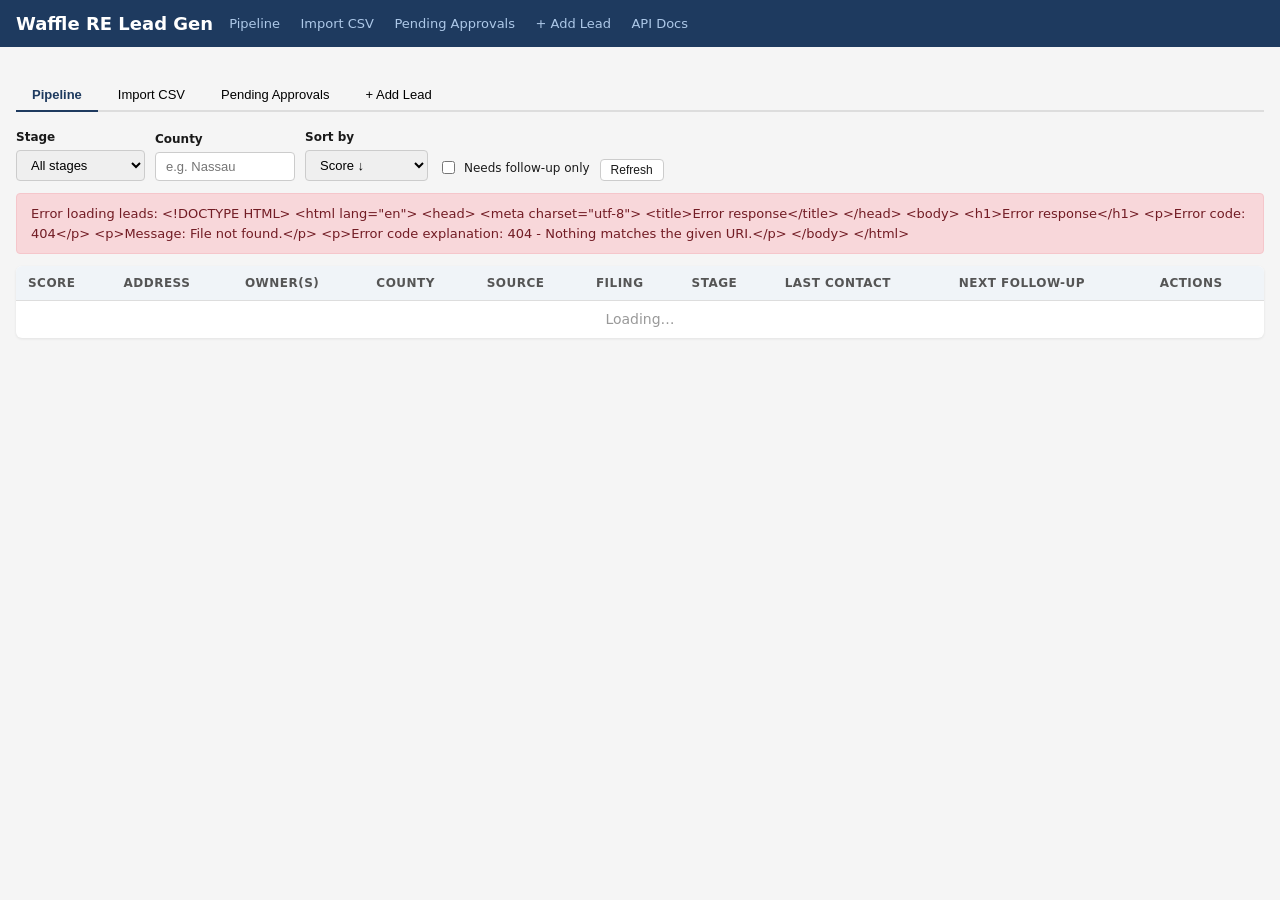
==== templates/index.html @ 7177a094 "Step 1: SQLite schema, FastAPI skeleton, and CRUD - models.py: Lead + OutreachLog tables with all sp" ====
<!DOCTYPE html>
<html lang="en">
<head>
  <meta charset="UTF-8">
  <meta name="viewport" content="width=device-width, initial-scale=1.0">
  <title>Waffle RE Lead Gen</title>
  <link rel="stylesheet" href="/static/style.css">
</head>
<body>

<header>
  <h1>Waffle RE Lead Gen</h1>
  <nav>
    <a href="#" onclick="showTab('pipeline')">Pipeline</a>
    <a href="#" onclick="showTab('import')">Import CSV</a>
    <a href="#" onclick="showTab('pending')">Pending Approvals</a>
    <a href="#" onclick="showTab('new-lead')">+ Add Lead</a>
    <a href="/docs" target="_blank">API Docs</a>
  </nav>
</header>

<div class="container" style="padding-top:16px;">

  <!-- ------------------------------------------------------------------ -->
  <!-- Pipeline tab                                                         -->
  <!-- ------------------------------------------------------------------ -->
  <div class="tabs">
    <button class="tab-btn active" onclick="showTab('pipeline')">Pipeline</button>
    <button class="tab-btn" onclick="showTab('import')">Import CSV</button>
    <button class="tab-btn" onclick="showTab('pending')" id="pending-tab-btn">Pending Approvals</button>
    <button class="tab-btn" onclick="showTab('new-lead')">+ Add Lead</button>
  </div>

  <!-- Pipeline -->
  <div id="tab-pipeline" class="tab-panel active">
    <div class="filters">
      <div>
        <label>Stage</label>
        <select id="filter-stage" onchange="loadLeads()">
          <option value="">All stages</option>
          <option>new</option><option>skip_traced</option><option>contacted</option>
          <option>responded</option><option>negotiating</option><option>under_contract</option>
          <option>assigned</option><option>closed</option><option>dead</option>
        </select>
      </div>
      <div>
        <label>County</label>
        <input id="filter-county" type="text" placeholder="e.g. Nassau" oninput="loadLeads()" style="width:140px;">
      </div>
      <div>
        <label>Sort by</label>
        <select id="filter-sort" onchange="loadLeads()">
          <option value="score">Score ↓</option>
          <option value="last_contact_date">Last contact ↓</option>
          <option value="created_at">Created ↓</option>
          <option value="next_followup_date">Follow-up ↓</option>
        </select>
      </div>
      <div>
        <label>&nbsp;</label>
        <label style="display:flex;align-items:center;gap:6px;cursor:pointer;font-weight:400;">
          <input type="checkbox" id="filter-overdue" onchange="loadLeads()"> Needs follow-up only
        </label>
      </div>
      <div>
        <label>&nbsp;</label>
        <button class="btn btn-sm" onclick="loadLeads()">Refresh</button>
      </div>
    </div>

    <div id="leads-error" style="display:none;" class="alert alert-danger"></div>

    <table>
      <thead>
        <tr>
          <th>Score</th>
          <th>Address</th>
          <th>Owner(s)</th>
          <th>County</th>
          <th>Source</th>
          <th>Filing</th>
          <th>Stage</th>
          <th>Last Contact</th>
          <th>Next Follow-up</th>
          <th>Actions</th>
        </tr>
      </thead>
      <tbody id="leads-tbody">
        <tr><td colspan="10" style="text-align:center;color:#999;">Loading…</td></tr>
      </tbody>
    </table>
  </div>

  <!-- Import CSV -->
  <div id="tab-import" class="tab-panel">
    <div class="card">
      <h3>Import CSV (Step 2 — coming next)</h3>
      <p style="color:#666;">The CSV importer with column-mapping will be built in Step 2.
         For now, use the manual entry form or the JSON API at <code>POST /api/leads</code>.</p>
    </div>
  </div>

  <!-- Pending approvals -->
  <div id="tab-pending" class="tab-panel">
    <div id="pending-list">
      <p style="color:#999;">Loading pending approvals…</p>
    </div>
  </div>

  <!-- New lead form -->
  <div id="tab-new-lead" class="tab-panel">
    <div class="card" style="max-width:900px;">
      <h3>Add Lead Manually</h3>
      <div id="new-lead-msg" style="display:none;" class="alert"></div>
      <form id="new-lead-form" onsubmit="submitNewLead(event)">
        <div class="form-grid">
          <div class="form-row">
            <label>Address *</label>
            <input type="text" name="address" required placeholder="123 Main St">
          </div>
          <div class="form-row">
            <label>City</label>
            <input type="text" name="city" placeholder="Hempstead">
          </div>
          <div class="form-row">
            <label>County</label>
            <input type="text" name="county" placeholder="Nassau">
          </div>
          <div class="form-row">
            <label>Owner Name(s) <small>(comma-separated)</small></label>
            <input type="text" name="owner_names" placeholder="John Doe, Jane Doe">
          </div>
          <div class="form-row">
            <label>Mailing Address <small>(leave blank if same as property)</small></label>
            <input type="text" name="mailing_address" placeholder="456 Other Ave, New York NY">
          </div>
          <div class="form-row">
            <label>Lead Source</label>
            <select name="lead_source">
              <option value="manual">Manual</option>
              <option value="propstream">PropStream</option>
              <option value="propertyshark">PropertyShark</option>
              <option value="public_record">Public Record</option>
            </select>
          </div>
          <div class="form-row">
            <label>Filing Type</label>
            <select name="filing_type">
              <option value="none">None</option>
              <option value="lis_pendens">Lis Pendens</option>
              <option value="notice_of_default">Notice of Default</option>
              <option value="notice_of_sale">Notice of Sale</option>
              <option value="standard_listing">Standard Listing</option>
              <option value="fsbo">FSBO</option>
            </select>
          </div>
          <div class="form-row">
            <label>Filing Date</label>
            <input type="date" name="filing_date">
          </div>
          <div class="form-row">
            <label>Estimated Equity ($)</label>
            <input type="number" name="estimated_equity" min="0" step="1000" placeholder="75000">
          </div>
          <div class="form-row">
            <label>Phones <small>(comma-separated)</small></label>
            <input type="text" name="phones" placeholder="+15165550100, +15165550101">
          </div>
          <div class="form-row">
            <label>Emails <small>(comma-separated)</small></label>
            <input type="text" name="emails" placeholder="owner@example.com">
          </div>
          <div class="form-row">
            <label>Next Follow-up Date</label>
            <input type="date" name="next_followup_date">
          </div>
        </div>
        <div class="form-row" style="margin-top:4px;">
          <label>Notes</label>
          <textarea name="notes" placeholder="Any relevant context…"></textarea>
        </div>
        <button type="submit" class="btn btn-primary">Save Lead</button>
        <button type="reset" class="btn" style="margin-left:8px;">Clear</button>
      </form>
    </div>
  </div>

  <!-- Lead detail modal -->
  <div id="lead-modal" style="display:none; position:fixed; inset:0; background:rgba(0,0,0,.45); z-index:100; overflow-y:auto;">
    <div style="background:#fff; max-width:860px; margin:40px auto; border-radius:8px; overflow:hidden;">
      <div style="background:#1e3a5f; color:#fff; padding:12px 16px; display:flex; justify-content:space-between; align-items:center;">
        <strong id="modal-title">Lead Detail</strong>
        <button onclick="closeModal()" style="background:none;border:none;color:#fff;font-size:20px;cursor:pointer;">&times;</button>
      </div>
      <div id="modal-body" style="padding:16px;"></div>
    </div>
  </div>

</div><!-- /container -->

<script>
// ---------------------------------------------------------------------------
// Tab switching
// ---------------------------------------------------------------------------
function showTab(name) {
  document.querySelectorAll('.tab-panel').forEach(p => p.classList.remove('active'));
  document.querySelectorAll('.tab-btn').forEach(b => b.classList.remove('active'));
  document.getElementById('tab-' + name).classList.add('active');
  const btns = document.querySelectorAll('.tab-btn');
  const labels = { pipeline: 0, import: 1, pending: 2, 'new-lead': 3 };
  if (labels[name] !== undefined) btns[labels[name]].classList.add('active');
  if (name === 'pending') loadPending();
}

// ---------------------------------------------------------------------------
// Pipeline
// ---------------------------------------------------------------------------
function fmtDate(iso) {
  if (!iso) return '—';
  return new Date(iso).toLocaleDateString();
}

function scoreBar(score) {
  const pct = Math.round(score);
  const color = pct >= 70 ? '#4caf50' : pct >= 40 ? '#ff9800' : '#f44336';
  return `<span class="score-bar" style="width:${pct * 0.6}px;background:${color};"></span>${pct}`;
}

async function loadLeads() {
  const stage = document.getElementById('filter-stage').value;
  const county = document.getElementById('filter-county').value;
  const sort = document.getElementById('filter-sort').value;
  const overdue = document.getElementById('filter-overdue').checked;

  let url = `/api/leads?sort_by=${sort}&sort_dir=desc`;
  if (stage) url += `&stage=${stage}`;
  if (county) url += `&county=${encodeURIComponent(county)}`;
  if (overdue) url += `&needs_followup=true`;

  const tbody = document.getElementById('leads-tbody');
  tbody.innerHTML = '<tr><td colspan="10" style="text-align:center;color:#999;">Loading…</td></tr>';

  try {
    const res = await fetch(url);
    if (!res.ok) throw new Error(await res.text());
    const leads = await res.json();

    if (leads.length === 0) {
      tbody.innerHTML = '<tr><td colspan="10" style="text-align:center;color:#999;">No leads found.</td></tr>';
      return;
    }

    const now = new Date();
    tbody.innerHTML = leads.map(l => {
      const overdue = l.next_followup_date && new Date(l.next_followup_date) < now;
      const dnc = l.do_not_contact;
      const rowClass = dnc ? 'flag-dnc' : overdue ? 'flag-overdue' : '';
      const owners = (l.owner_names || []).join(', ') || '—';
      const dncBadge = dnc ? ' <span style="color:#721c24;font-size:11px;">⛔ DNC</span>' : '';
      return `<tr class="${rowClass}">
        <td>${scoreBar(l.score || 0)}</td>
        <td><a href="#" onclick="openLead(${l.id})">${l.address}${l.city ? ', ' + l.city : ''}</a>${dncBadge}</td>
        <td>${owners}</td>
        <td>${l.county || '—'}</td>
        <td>${l.lead_source}</td>
        <td>${l.filing_type !== 'none' ? l.filing_type.replace(/_/g,' ') : '—'}</td>
        <td><span class="badge badge-${l.pipeline_stage}">${l.pipeline_stage.replace(/_/g,' ')}</span></td>
        <td>${fmtDate(l.last_contact_date)}</td>
        <td style="${overdue ? 'color:#b45309;font-weight:600;' : ''}">${fmtDate(l.next_followup_date)}</td>
        <td>
          <button class="btn btn-sm" onclick="openLead(${l.id})">View</button>
          <button class="btn btn-sm btn-danger" onclick="deleteLead(${l.id})">Del</button>
        </td>
      </tr>`;
    }).join('');
  } catch(e) {
    const err = document.getElementById('leads-error');
    err.style.display = 'block';
    err.textContent = 'Error loading leads: ' + e.message;
  }
}

async function deleteLead(id) {
  if (!confirm('Delete lead #' + id + '? This cannot be undone.')) return;
  await fetch(`/api/leads/${id}`, { method: 'DELETE' });
  loadLeads();
}

// ---------------------------------------------------------------------------
// New lead form
// ---------------------------------------------------------------------------
async function submitNewLead(e) {
  e.preventDefault();
  const form = e.target;
  const fd = new FormData(form);
  const msg = document.getElementById('new-lead-msg');

  const splitCSV = v => v ? v.split(',').map(s => s.trim()).filter(Boolean) : [];

  const payload = {
    address: fd.get('address'),
    city: fd.get('city') || null,
    county: fd.get('county') || null,
    owner_names: splitCSV(fd.get('owner_names')),
    mailing_address: fd.get('mailing_address') || null,
    lead_source: fd.get('lead_source'),
    filing_type: fd.get('filing_type'),
    filing_date: fd.get('filing_date') || null,
    estimated_equity: fd.get('estimated_equity') ? parseFloat(fd.get('estimated_equity')) : null,
    phones: splitCSV(fd.get('phones')),
    emails: splitCSV(fd.get('emails')),
    next_followup_date: fd.get('next_followup_date') || null,
    notes: fd.get('notes') || null,
  };

  try {
    const res = await fetch('/api/leads', {
      method: 'POST',
      headers: { 'Content-Type': 'application/json' },
      body: JSON.stringify(payload),
    });
    const data = await res.json();
    if (res.status === 409) {
      msg.className = 'alert alert-warning';
      msg.style.display = 'block';
      msg.innerHTML = `⚠️ Duplicate detected: <strong>${data.detail.message}</strong>
        <a href="#" onclick="openLead(${data.detail.existing_lead_id})">View existing lead #${data.detail.existing_lead_id}</a>`;
      return;
    }
    if (!res.ok) throw new Error(JSON.stringify(data));
    msg.className = 'alert alert-success';
    msg.style.display = 'block';
    msg.innerHTML = `✅ Lead saved — <a href="#" onclick="openLead(${data.id})">View lead #${data.id}</a>`;
    form.reset();
    showTab('pipeline');
    loadLeads();
  } catch(ex) {
    msg.className = 'alert alert-danger';
    msg.style.display = 'block';
    msg.textContent = 'Error: ' + ex.message;
  }
}

// ---------------------------------------------------------------------------
// Lead detail modal
// ---------------------------------------------------------------------------
async function openLead(id) {
  const modal = document.getElementById('lead-modal');
  const body = document.getElementById('modal-body');
  document.getElementById('modal-title').textContent = `Lead #${id}`;
  body.innerHTML = '<p style="padding:20px;color:#999;">Loading…</p>';
  modal.style.display = 'block';

  const [leadRes, outreachRes] = await Promise.all([
    fetch(`/api/leads/${id}`),
    fetch(`/api/leads/${id}/outreach`),
  ]);
  const lead = await leadRes.json();
  const logs = await outreachRes.json();

  const dncWarning = lead.do_not_contact
    ? `<div class="dnc-banner">⛔ DO NOT CONTACT — ${lead.do_not_contact_reason || 'flagged manually'}</div>`
    : '';

  const rows = (obj) => Object.entries(obj)
    .filter(([,v]) => v !== null && v !== undefined && v !== '' && !(Array.isArray(v) && v.length === 0))
    .map(([k,v]) => `<tr><td style="font-weight:600;color:#555;width:160px;">${k.replace(/_/g,' ')}</td><td>${Array.isArray(v) ? v.join(', ') : v}</td></tr>`)
    .join('');

  const infoFields = {
    address: lead.address, city: lead.city, county: lead.county,
    owner_names: lead.owner_names, mailing_address: lead.mailing_address,
    lead_source: lead.lead_source, filing_type: lead.filing_type,
    filing_date: lead.filing_date ? new Date(lead.filing_date).toLocaleDateString() : null,
    estimated_equity: lead.estimated_equity ? '$' + lead.estimated_equity.toLocaleString() : null,
    phones: lead.phones, emails: lead.emails,
    skip_trace_status: lead.skip_trace_status,
    score: lead.score,
    created_at: new Date(lead.created_at).toLocaleString(),
  };

  const thread = logs.length === 0
    ? '<p style="color:#999;font-size:13px;">No outreach logged yet.</p>'
    : `<div class="thread">${logs.map(l => `
        <div class="thread-msg ${l.direction}">
          ${l.content || '(no content)'}
          <div class="meta">${l.channel} · ${l.direction} · ${new Date(l.created_at).toLocaleString()} · status: ${l.status}${l.ai_drafted ? ' · AI-drafted' : ''}${l.opt_out_detected ? ' · <strong style="color:#721c24;">OPT-OUT DETECTED</strong>' : ''}</div>
        </div>`).join('')}</div>`;

  body.innerHTML = `
    ${dncWarning}
    <div style="display:grid;grid-template-columns:1fr 1fr;gap:16px;">
      <div>
        <div class="card">
          <h3>Lead Info</h3>
          <table style="box-shadow:none;border-radius:0;">
            <tbody>${rows(infoFields)}</tbody>
          </table>
        </div>
        <div class="card">
          <h3>Stage &amp; Follow-up</h3>
          <div class="form-row">
            <label>Pipeline Stage</label>
            <select id="modal-stage" onchange="updateStage(${lead.id}, this.value)">
              ${['new','skip_traced','contacted','responded','negotiating','under_contract','assigned','closed','dead']
                .map(s => `<option ${s === lead.pipeline_stage ? 'selected' : ''} value="${s}">${s.replace(/_/g,' ')}</option>`)
                .join('')}
            </select>
          </div>
          <div class="form-row">
            <label>Next Follow-up</label>
            <input type="date" id="modal-followup" value="${lead.next_followup_date ? lead.next_followup_date.slice(0,10) : ''}"
              onchange="updateFollowup(${lead.id}, this.value)">
          </div>
          <div class="form-row">
            <label>Notes</label>
            <textarea id="modal-notes" rows="4">${lead.notes || ''}</textarea>
          </div>
          <button class="btn btn-primary btn-sm" onclick="saveNotes(${lead.id})">Save Notes</button>
          &nbsp;<label style="font-size:12px;">
            <input type="checkbox" id="modal-dnc" ${lead.do_not_contact ? 'checked' : ''} onchange="toggleDnc(${lead.id}, this.checked)">
            Do Not Contact
          </label>
        </div>
      </div>
      <div>
        <div class="card">
          <h3>Outreach History</h3>
          ${thread}
          <div style="margin-top:12px;border-top:1px solid #eee;padding-top:12px;">
            <strong style="font-size:13px;">Log Inbound Reply</strong>
            <div class="form-row" style="margin-top:8px;">
              <label>Channel</label>
              <select id="inbound-channel"><option value="sms">SMS</option><option value="email">Email</option><option value="call">Call</option></select>
            </div>
            <div class="form-row">
              <label>Content</label>
              <textarea id="inbound-content" rows="3" placeholder="What did they say?"></textarea>
            </div>
            <button class="btn btn-sm btn-primary" onclick="logInbound(${lead.id})">Log Reply</button>
          </div>
        </div>
        <div class="card" id="ai-panel-card">
          <h3>AI Drafting <small style="font-weight:400;color:#888;">(Step 6)</small></h3>
          <p style="color:#999;font-size:13px;">AI drafting via Claude API will be wired in Step 6.</p>
        </div>
      </div>
    </div>`;
}

async function updateStage(id, stage) {
  await fetch(`/api/leads/${id}`, {
    method: 'PATCH', headers: { 'Content-Type': 'application/json' },
    body: JSON.stringify({ pipeline_stage: stage }),
  });
  loadLeads();
}

async function updateFollowup(id, date) {
  await fetch(`/api/leads/${id}`, {
    method: 'PATCH', headers: { 'Content-Type': 'application/json' },
    body: JSON.stringify({ next_followup_date: date || null }),
  });
}

async function saveNotes(id) {
  const notes = document.getElementById('modal-notes').value;
  await fetch(`/api/leads/${id}`, {
    method: 'PATCH', headers: { 'Content-Type': 'application/json' },
    body: JSON.stringify({ notes }),
  });
  const btn = event.target;
  btn.textContent = 'Saved ✓';
  setTimeout(() => { btn.textContent = 'Save Notes'; }, 1500);
}

async function toggleDnc(id, checked) {
  await fetch(`/api/leads/${id}`, {
    method: 'PATCH', headers: { 'Content-Type': 'application/json' },
    body: JSON.stringify({ do_not_contact: checked, do_not_contact_reason: checked ? 'Flagged manually' : null }),
  });
  openLead(id); // refresh modal
}

async function logInbound(leadId) {
  const channel = document.getElementById('inbound-channel').value;
  const content = document.getElementById('inbound-content').value;
  await fetch(`/api/leads/${leadId}/outreach`, {
    method: 'POST', headers: { 'Content-Type': 'application/json' },
    body: JSON.stringify({ channel, direction: 'inbound', content, status: 'sent', sent_at: new Date().toISOString() }),
  });
  openLead(leadId); // refresh
}

function closeModal() {
  document.getElementById('lead-modal').style.display = 'none';
  loadLeads();
}

// ---------------------------------------------------------------------------
// Pending approvals
// ---------------------------------------------------------------------------
async function loadPending() {
  const container = document.getElementById('pending-list');
  container.innerHTML = '<p style="color:#999;">Loading…</p>';
  const res = await fetch('/api/outreach/pending');
  const items = await res.json();
  if (items.length === 0) {
    container.innerHTML = '<p style="color:#999;">No pending approvals.</p>';
    return;
  }
  container.innerHTML = items.map(item => `
    <div class="pending-item">
      <div style="font-size:12px;color:#888;margin-bottom:6px;">
        Lead #${item.lead_id} · ${item.channel} · ${item.ai_drafted ? 'AI-drafted' : 'manual'} · ${new Date(item.created_at).toLocaleString()}
      </div>
      <textarea id="pending-content-${item.id}" rows="4" style="width:100%;padding:8px;border:1px solid #ccc;border-radius:4px;font-size:13px;">${item.content || ''}</textarea>
      <div class="actions">
        <button class="btn btn-primary btn-sm" onclick="approveItem(${item.id})">Approve &amp; Send</button>
        <button class="btn btn-sm" onclick="discardItem(${item.id})">Discard</button>
      </div>
    </div>`).join('');

  const btn = document.getElementById('pending-tab-btn');
  btn.textContent = `Pending Approvals (${items.length})`;
}

async function approveItem(id) {
  const content = document.getElementById('pending-content-' + id).value;
  await fetch(`/api/outreach/${id}`, {
    method: 'PATCH', headers: { 'Content-Type': 'application/json' },
    body: JSON.stringify({ status: 'approved', content }),
  });
  loadPending();
}

async function discardItem(id) {
  await fetch(`/api/outreach/${id}`, {
    method: 'PATCH', headers: { 'Content-Type': 'application/json' },
    body: JSON.stringify({ status: 'discarded' }),
  });
  loadPending();
}

// ---------------------------------------------------------------------------
// Close modal on backdrop click
// ---------------------------------------------------------------------------
document.getElementById('lead-modal').addEventListener('click', function(e) {
  if (e.target === this) closeModal();
});

// Initial load
loadLeads();
</script>
</body>
</html>
---- static/style.css ----
*, *::before, *::after { box-sizing: border-box; }

body {
  font-family: system-ui, -apple-system, sans-serif;
  font-size: 14px;
  line-height: 1.5;
  color: #1a1a1a;
  background: #f5f5f5;
  margin: 0;
  padding: 0;
}

.container { max-width: 1400px; margin: 0 auto; padding: 0 16px; }

header {
  background: #1e3a5f;
  color: #fff;
  padding: 10px 16px;
  display: flex;
  align-items: center;
  gap: 16px;
}
header h1 { margin: 0; font-size: 18px; }
header nav a { color: #adc8e8; text-decoration: none; margin-right: 16px; font-size: 13px; }
header nav a:hover { color: #fff; }

.tabs { border-bottom: 2px solid #ddd; margin: 16px 0 0; display: flex; gap: 4px; }
.tab-btn {
  padding: 8px 16px;
  border: none;
  background: none;
  cursor: pointer;
  font-size: 13px;
  border-bottom: 2px solid transparent;
  margin-bottom: -2px;
}
.tab-btn.active { border-bottom-color: #1e3a5f; font-weight: 600; color: #1e3a5f; }

.tab-panel { display: none; padding: 16px 0; }
.tab-panel.active { display: block; }

table {
  width: 100%;
  border-collapse: collapse;
  background: #fff;
  border-radius: 6px;
  overflow: hidden;
  box-shadow: 0 1px 3px rgba(0,0,0,.08);
}
th {
  background: #f0f4f8;
  text-align: left;
  padding: 8px 12px;
  font-size: 12px;
  text-transform: uppercase;
  letter-spacing: .04em;
  color: #555;
  border-bottom: 1px solid #ddd;
}
td { padding: 8px 12px; border-bottom: 1px solid #eee; vertical-align: top; }
tr:last-child td { border-bottom: none; }
tr:hover td { background: #fafbfc; }

.badge {
  display: inline-block;
  padding: 2px 8px;
  border-radius: 10px;
  font-size: 11px;
  font-weight: 600;
}
.badge-new        { background: #e3f0ff; color: #1e5fa0; }
.badge-skip_traced { background: #fff3cd; color: #7a5000; }
.badge-contacted  { background: #d4edda; color: #155724; }
.badge-responded  { background: #cce5ff; color: #004085; }
.badge-negotiating { background: #d1ecf1; color: #0c5460; }
.badge-under_contract { background: #c3e6cb; color: #155724; }
.badge-assigned   { background: #ffeeba; color: #856404; }
.badge-closed     { background: #d4edda; color: #155724; }
.badge-dead       { background: #f8d7da; color: #721c24; }

.flag-dnc { background: #f8d7da; }
.flag-overdue td { background: #fff8e1 !important; }

.score-bar {
  display: inline-block;
  height: 8px;
  background: #4caf50;
  border-radius: 4px;
  vertical-align: middle;
  margin-right: 4px;
}

.btn {
  display: inline-block;
  padding: 6px 14px;
  border-radius: 4px;
  border: 1px solid #ccc;
  background: #fff;
  cursor: pointer;
  font-size: 13px;
  text-decoration: none;
  color: #1a1a1a;
}
.btn:hover { background: #f0f0f0; }
.btn-primary { background: #1e3a5f; color: #fff; border-color: #1e3a5f; }
.btn-primary:hover { background: #16304f; }
.btn-danger { background: #dc3545; color: #fff; border-color: #dc3545; }
.btn-danger:hover { background: #c82333; }
.btn-sm { padding: 3px 10px; font-size: 12px; }

.form-row { margin-bottom: 12px; }
.form-row label { display: block; font-size: 12px; font-weight: 600; margin-bottom: 4px; color: #444; }
.form-row input, .form-row select, .form-row textarea {
  width: 100%;
  padding: 7px 10px;
  border: 1px solid #ccc;
  border-radius: 4px;
  font-size: 13px;
  font-family: inherit;
}
.form-row textarea { min-height: 80px; resize: vertical; }
.form-grid { display: grid; grid-template-columns: repeat(auto-fill, minmax(260px, 1fr)); gap: 12px 20px; }

.card {
  background: #fff;
  border-radius: 6px;
  box-shadow: 0 1px 3px rgba(0,0,0,.08);
  padding: 16px;
  margin-bottom: 16px;
}
.card h3 { margin: 0 0 12px; font-size: 15px; }

.alert {
  padding: 10px 14px;
  border-radius: 4px;
  margin-bottom: 12px;
  font-size: 13px;
}
.alert-warning { background: #fff3cd; border: 1px solid #ffc107; color: #7a5000; }
.alert-danger   { background: #f8d7da; border: 1px solid #f5c6cb; color: #721c24; }
.alert-success  { background: #d4edda; border: 1px solid #c3e6cb; color: #155724; }
.alert-info     { background: #d1ecf1; border: 1px solid #bee5eb; color: #0c5460; }

.filters { display: flex; gap: 10px; flex-wrap: wrap; margin-bottom: 12px; align-items: flex-end; }
.filters label { font-size: 12px; font-weight: 600; display: block; margin-bottom: 4px; }
.filters select, .filters input { padding: 6px 10px; border: 1px solid #ccc; border-radius: 4px; font-size: 13px; }

.thread { display: flex; flex-direction: column; gap: 10px; }
.thread-msg {
  padding: 10px 14px;
  border-radius: 6px;
  max-width: 80%;
  font-size: 13px;
}
.thread-msg.outbound { background: #e3f0ff; align-self: flex-end; }
.thread-msg.inbound  { background: #f0f0f0; align-self: flex-start; }
.thread-msg .meta    { font-size: 11px; color: #666; margin-top: 4px; }

.pending-item { border: 1px solid #ffc107; border-radius: 6px; padding: 14px; margin-bottom: 12px; background: #fffdf0; }
.pending-item .actions { margin-top: 10px; display: flex; gap: 8px; }

.dnc-banner {
  background: #f8d7da;
  border: 1px solid #f5c6cb;
  color: #721c24;
  padding: 10px 14px;
  border-radius: 4px;
  font-weight: 600;
  margin-bottom: 12px;
}
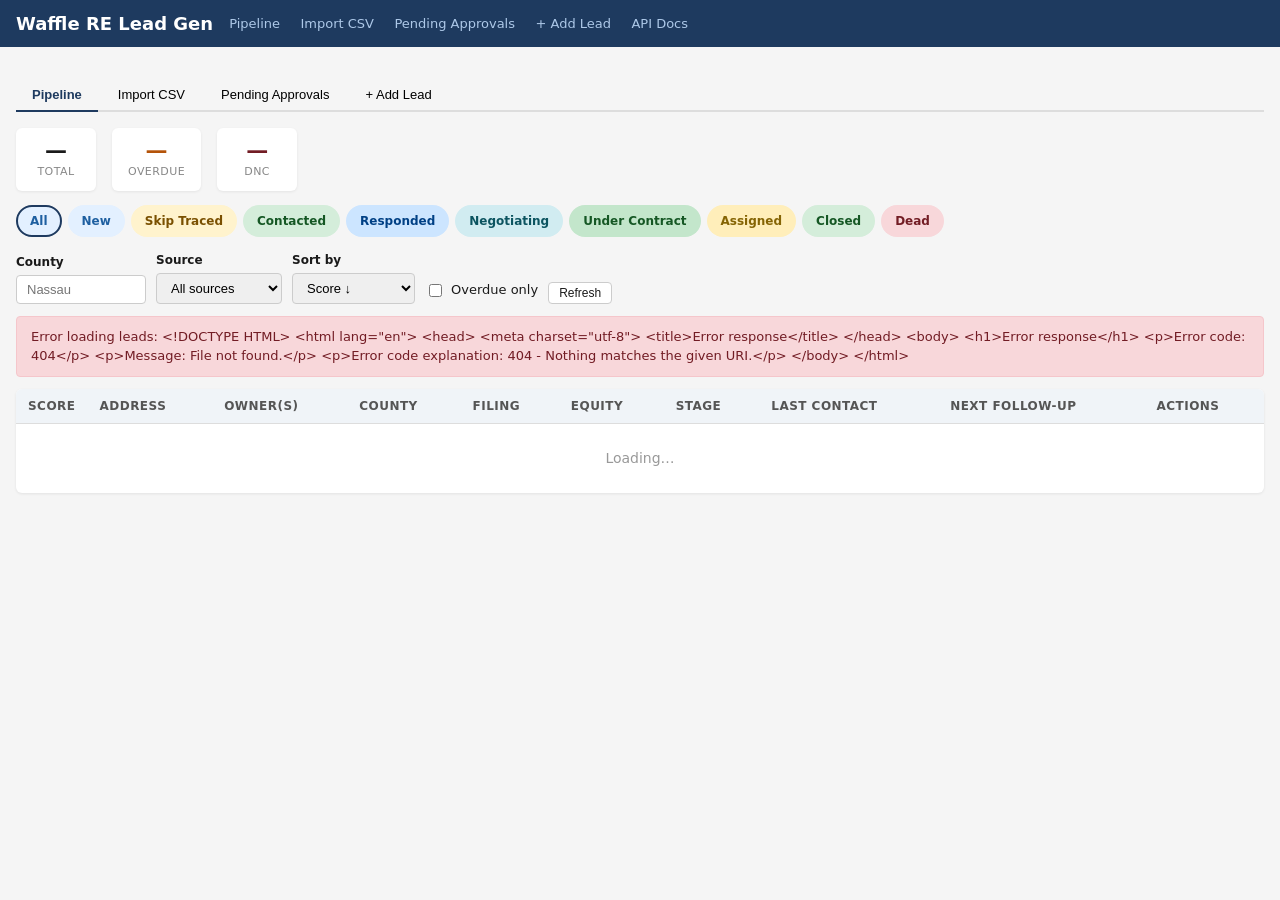
==== commit cc826f23: "Step 3: Dashboard pipeline view + lead detail page Pipeline view (index.html): - Stage summary strip" ====
--- a/templates/index.html
+++ b/templates/index.html
@@ -5,6 +5,20 @@
   <meta name="viewport" content="width=device-width, initial-scale=1.0">
   <title>Waffle RE Lead Gen</title>
   <link rel="stylesheet" href="/static/style.css">
+  <style>
+    .stage-strip { display:flex; gap:6px; flex-wrap:wrap; margin-bottom:14px; }
+    .stage-chip {
+      padding:5px 12px; border-radius:16px; font-size:12px; font-weight:600;
+      cursor:pointer; border:2px solid transparent; white-space:nowrap;
+      transition: border-color .1s;
+    }
+    .stage-chip:hover { border-color: #1e3a5f; }
+    .stage-chip.active { border-color: #1e3a5f; }
+    .stat-strip { display:flex; gap:16px; flex-wrap:wrap; margin-bottom:14px; }
+    .stat-box { background:#fff; border-radius:6px; padding:10px 16px; box-shadow:0 1px 3px rgba(0,0,0,.07); text-align:center; min-width:80px; }
+    .stat-box .num { font-size:22px; font-weight:700; line-height:1.2; }
+    .stat-box .lbl { font-size:11px; color:#888; text-transform:uppercase; letter-spacing:.04em; }
+  </style>
 </head>
 <body>
 
@@ -13,7 +27,7 @@
   <nav>
     <a href="#" onclick="showTab('pipeline')">Pipeline</a>
     <a href="#" onclick="showTab('import')">Import CSV</a>
-    <a href="#" onclick="showTab('pending')">Pending Approvals</a>
+    <a href="#" onclick="showTab('pending')" >Pending Approvals</a>
     <a href="#" onclick="showTab('new-lead')">+ Add Lead</a>
     <a href="/docs" target="_blank">API Docs</a>
   </nav>
@@ -21,9 +35,6 @@
 
 <div class="container" style="padding-top:16px;">
 
-  <!-- ------------------------------------------------------------------ -->
-  <!-- Pipeline tab                                                         -->
-  <!-- ------------------------------------------------------------------ -->
   <div class="tabs">
     <button class="tab-btn active" onclick="showTab('pipeline')">Pipeline</button>
     <button class="tab-btn" onclick="showTab('import')">Import CSV</button>
@@ -31,21 +42,47 @@
     <button class="tab-btn" onclick="showTab('new-lead')">+ Add Lead</button>
   </div>
 
-  <!-- Pipeline -->
+  <!-- ================================================================== -->
+  <!-- PIPELINE TAB                                                         -->
+  <!-- ================================================================== -->
   <div id="tab-pipeline" class="tab-panel active">
+
+    <!-- Stats strip -->
+    <div class="stat-strip" id="stat-strip">
+      <div class="stat-box"><div class="num" id="stat-total">—</div><div class="lbl">Total</div></div>
+      <div class="stat-box"><div class="num" id="stat-overdue" style="color:#b45309;">—</div><div class="lbl">Overdue</div></div>
+      <div class="stat-box"><div class="num" id="stat-dnc" style="color:#721c24;">—</div><div class="lbl">DNC</div></div>
+    </div>
+
+    <!-- Stage filter chips -->
+    <div class="stage-strip" id="stage-strip">
+      <span class="stage-chip badge badge-new active" data-stage="" onclick="filterStage(this, '')">All</span>
+      <span class="stage-chip badge badge-new" data-stage="new" onclick="filterStage(this,'new')">New</span>
+      <span class="stage-chip badge badge-skip_traced" data-stage="skip_traced" onclick="filterStage(this,'skip_traced')">Skip Traced</span>
+      <span class="stage-chip badge badge-contacted" data-stage="contacted" onclick="filterStage(this,'contacted')">Contacted</span>
+      <span class="stage-chip badge badge-responded" data-stage="responded" onclick="filterStage(this,'responded')">Responded</span>
+      <span class="stage-chip badge badge-negotiating" data-stage="negotiating" onclick="filterStage(this,'negotiating')">Negotiating</span>
+      <span class="stage-chip badge badge-under_contract" data-stage="under_contract" onclick="filterStage(this,'under_contract')">Under Contract</span>
+      <span class="stage-chip badge badge-assigned" data-stage="assigned" onclick="filterStage(this,'assigned')">Assigned</span>
+      <span class="stage-chip badge badge-closed" data-stage="closed" onclick="filterStage(this,'closed')">Closed</span>
+      <span class="stage-chip badge badge-dead" data-stage="dead" onclick="filterStage(this,'dead')">Dead</span>
+    </div>
+
+    <!-- Filters row -->
     <div class="filters">
       <div>
-        <label>Stage</label>
-        <select id="filter-stage" onchange="loadLeads()">
-          <option value="">All stages</option>
-          <option>new</option><option>skip_traced</option><option>contacted</option>
-          <option>responded</option><option>negotiating</option><option>under_contract</option>
-          <option>assigned</option><option>closed</option><option>dead</option>
+        <label>County</label>
+        <input id="filter-county" type="text" placeholder="Nassau" oninput="loadLeads()" style="width:130px;">
+      </div>
+      <div>
+        <label>Source</label>
+        <select id="filter-source" onchange="loadLeads()">
+          <option value="">All sources</option>
+          <option value="propstream">PropStream</option>
+          <option value="propertyshark">PropertyShark</option>
+          <option value="public_record">Public Record</option>
+          <option value="manual">Manual</option>
         </select>
-      </div>
-      <div>
-        <label>County</label>
-        <input id="filter-county" type="text" placeholder="e.g. Nassau" oninput="loadLeads()" style="width:140px;">
       </div>
       <div>
         <label>Sort by</label>
@@ -58,14 +95,18 @@
       </div>
       <div>
         <label>&nbsp;</label>
-        <label style="display:flex;align-items:center;gap:6px;cursor:pointer;font-weight:400;">
-          <input type="checkbox" id="filter-overdue" onchange="loadLeads()"> Needs follow-up only
+        <label style="display:flex;align-items:center;gap:6px;cursor:pointer;font-weight:400;font-size:13px;">
+          <input type="checkbox" id="filter-overdue" onchange="loadLeads()"> Overdue only
         </label>
       </div>
       <div>
         <label>&nbsp;</label>
         <button class="btn btn-sm" onclick="loadLeads()">Refresh</button>
       </div>
+      <div style="margin-left:auto;">
+        <label>&nbsp;</label>
+        <span id="leads-count" style="font-size:13px;color:#666;"></span>
+      </div>
     </div>
 
     <div id="leads-error" style="display:none;" class="alert alert-danger"></div>
@@ -73,12 +114,12 @@
     <table>
       <thead>
         <tr>
-          <th>Score</th>
+          <th style="width:58px;">Score</th>
           <th>Address</th>
           <th>Owner(s)</th>
           <th>County</th>
-          <th>Source</th>
           <th>Filing</th>
+          <th>Equity</th>
           <th>Stage</th>
           <th>Last Contact</th>
           <th>Next Follow-up</th>
@@ -86,28 +127,92 @@
         </tr>
       </thead>
       <tbody id="leads-tbody">
-        <tr><td colspan="10" style="text-align:center;color:#999;">Loading…</td></tr>
+        <tr><td colspan="10" style="text-align:center;color:#999;padding:24px;">Loading…</td></tr>
       </tbody>
     </table>
   </div>
 
-  <!-- Import CSV -->
+  <!-- ================================================================== -->
+  <!-- IMPORT CSV TAB                                                       -->
+  <!-- ================================================================== -->
   <div id="tab-import" class="tab-panel">
-    <div class="card">
-      <h3>Import CSV (Step 2 — coming next)</h3>
-      <p style="color:#666;">The CSV importer with column-mapping will be built in Step 2.
-         For now, use the manual entry form or the JSON API at <code>POST /api/leads</code>.</p>
+
+    <div id="import-step1" class="card" style="max-width:700px;">
+      <h3>Import CSV — Step 1: Upload</h3>
+      <div id="import-upload-msg" style="display:none;" class="alert"></div>
+      <div class="form-row">
+        <label>Lead source</label>
+        <select id="import-source">
+          <option value="propstream">PropStream</option>
+          <option value="propertyshark">PropertyShark</option>
+          <option value="public_record">Public Record</option>
+          <option value="manual">Manual / Other</option>
+        </select>
+      </div>
+      <div class="form-row">
+        <label>CSV file</label>
+        <input type="file" id="import-file" accept=".csv,text/csv">
+      </div>
+      <p style="font-size:12px;color:#666;">
+        UTF-8 or Windows (BOM) encoding both work.
+        If you've imported this source before, the saved column mapping will be pre-loaded.
+      </p>
+      <button class="btn btn-primary" onclick="uploadCSV()">Upload &amp; Preview</button>
+    </div>
+
+    <div id="import-step2" style="display:none;">
+      <div class="card">
+        <h3>Step 2: Map Columns</h3>
+        <p id="import-file-info" style="font-size:13px;color:#555;"></p>
+        <div id="import-mapping-saved-notice" style="display:none;" class="alert alert-info"></div>
+        <table style="margin-bottom:16px;">
+          <thead>
+            <tr>
+              <th style="width:200px;">Lead field</th>
+              <th style="width:260px;">CSV column</th>
+              <th>Sample values</th>
+            </tr>
+          </thead>
+          <tbody id="mapping-tbody"></tbody>
+        </table>
+        <div style="display:flex;gap:12px;align-items:center;flex-wrap:wrap;">
+          <button class="btn btn-primary" onclick="runImport()">Run Import</button>
+          <button class="btn" onclick="resetImport()">Start Over</button>
+          <label style="font-size:13px;display:flex;align-items:center;gap:6px;">
+            <input type="checkbox" id="import-save-mapping" checked>
+            Save mapping for future <span id="import-source-label">imports</span>
+          </label>
+        </div>
+        <details style="margin-top:16px;">
+          <summary style="cursor:pointer;font-size:13px;color:#555;">Show sample rows (first 5)</summary>
+          <div id="import-sample-table" style="overflow-x:auto;margin-top:8px;"></div>
+        </details>
+      </div>
+    </div>
+
+    <div id="import-step3" style="display:none;">
+      <div class="card">
+        <h3>Import Results</h3>
+        <div id="import-results-summary"></div>
+        <div id="import-results-details"></div>
+        <div style="margin-top:16px;display:flex;gap:10px;">
+          <button class="btn btn-primary" onclick="resetImport(); showTab('pipeline'); loadLeads()">View Pipeline</button>
+          <button class="btn" onclick="resetImport()">Import Another File</button>
+        </div>
+      </div>
     </div>
   </div>
 
-  <!-- Pending approvals -->
+  <!-- ================================================================== -->
+  <!-- PENDING APPROVALS TAB                                               -->
+  <!-- ================================================================== -->
   <div id="tab-pending" class="tab-panel">
-    <div id="pending-list">
-      <p style="color:#999;">Loading pending approvals…</p>
-    </div>
+    <div id="pending-list"><p style="color:#999;">Loading…</p></div>
   </div>
 
-  <!-- New lead form -->
+  <!-- ================================================================== -->
+  <!-- ADD LEAD TAB                                                         -->
+  <!-- ================================================================== -->
   <div id="tab-new-lead" class="tab-panel">
     <div class="card" style="max-width:900px;">
       <h3>Add Lead Manually</h3>
@@ -131,11 +236,11 @@
             <input type="text" name="owner_names" placeholder="John Doe, Jane Doe">
           </div>
           <div class="form-row">
-            <label>Mailing Address <small>(leave blank if same as property)</small></label>
-            <input type="text" name="mailing_address" placeholder="456 Other Ave, New York NY">
-          </div>
-          <div class="form-row">
-            <label>Lead Source</label>
+            <label>Mailing Address <small>(blank = same as property)</small></label>
+            <input type="text" name="mailing_address">
+          </div>
+          <div class="form-row">
+            <label>Source</label>
             <select name="lead_source">
               <option value="manual">Manual</option>
               <option value="propstream">PropStream</option>
@@ -160,24 +265,24 @@
           </div>
           <div class="form-row">
             <label>Estimated Equity ($)</label>
-            <input type="number" name="estimated_equity" min="0" step="1000" placeholder="75000">
+            <input type="number" name="estimated_equity" min="0" step="1000">
           </div>
           <div class="form-row">
             <label>Phones <small>(comma-separated)</small></label>
-            <input type="text" name="phones" placeholder="+15165550100, +15165550101">
+            <input type="text" name="phones">
           </div>
           <div class="form-row">
             <label>Emails <small>(comma-separated)</small></label>
-            <input type="text" name="emails" placeholder="owner@example.com">
-          </div>
-          <div class="form-row">
-            <label>Next Follow-up Date</label>
+            <input type="text" name="emails">
+          </div>
+          <div class="form-row">
+            <label>Next Follow-up</label>
             <input type="date" name="next_followup_date">
           </div>
         </div>
         <div class="form-row" style="margin-top:4px;">
           <label>Notes</label>
-          <textarea name="notes" placeholder="Any relevant context…"></textarea>
+          <textarea name="notes"></textarea>
         </div>
         <button type="submit" class="btn btn-primary">Save Lead</button>
         <button type="reset" class="btn" style="margin-left:8px;">Clear</button>
@@ -185,17 +290,6 @@
     </div>
   </div>
 
-  <!-- Lead detail modal -->
-  <div id="lead-modal" style="display:none; position:fixed; inset:0; background:rgba(0,0,0,.45); z-index:100; overflow-y:auto;">
-    <div style="background:#fff; max-width:860px; margin:40px auto; border-radius:8px; overflow:hidden;">
-      <div style="background:#1e3a5f; color:#fff; padding:12px 16px; display:flex; justify-content:space-between; align-items:center;">
-        <strong id="modal-title">Lead Detail</strong>
-        <button onclick="closeModal()" style="background:none;border:none;color:#fff;font-size:20px;cursor:pointer;">&times;</button>
-      </div>
-      <div id="modal-body" style="padding:16px;"></div>
-    </div>
-  </div>
-
 </div><!-- /container -->
 
 <script>
@@ -206,47 +300,81 @@
   document.querySelectorAll('.tab-panel').forEach(p => p.classList.remove('active'));
   document.querySelectorAll('.tab-btn').forEach(b => b.classList.remove('active'));
   document.getElementById('tab-' + name).classList.add('active');
-  const btns = document.querySelectorAll('.tab-btn');
-  const labels = { pipeline: 0, import: 1, pending: 2, 'new-lead': 3 };
-  if (labels[name] !== undefined) btns[labels[name]].classList.add('active');
+  const map = { pipeline: 0, import: 1, pending: 2, 'new-lead': 3 };
+  if (map[name] !== undefined) document.querySelectorAll('.tab-btn')[map[name]].classList.add('active');
   if (name === 'pending') loadPending();
 }
 
 // ---------------------------------------------------------------------------
-// Pipeline
+// Pipeline stats + stage chips
+// ---------------------------------------------------------------------------
+let activeStage = '';
+
+function filterStage(el, stage) {
+  document.querySelectorAll('.stage-chip').forEach(c => c.classList.remove('active'));
+  el.classList.add('active');
+  activeStage = stage;
+  loadLeads();
+}
+
+async function loadStats() {
+  try {
+    const res = await fetch('/api/leads/stats');
+    const data = await res.json();
+
+    document.getElementById('stat-total').textContent   = data.total;
+    document.getElementById('stat-overdue').textContent = data.overdue;
+    document.getElementById('stat-dnc').textContent     = data.dnc;
+
+    // Update stage chip counts
+    Object.entries(data.by_stage || {}).forEach(([stage, count]) => {
+      const chip = document.querySelector(`.stage-chip[data-stage="${stage}"]`);
+      if (chip && count > 0) {
+        chip.textContent = `${stage.replace(/_/g,' ')} (${count})`;
+      }
+    });
+  } catch(e) { /* non-fatal */ }
+}
+
+// ---------------------------------------------------------------------------
+// Pipeline table
 // ---------------------------------------------------------------------------
 function fmtDate(iso) {
   if (!iso) return '—';
-  return new Date(iso).toLocaleDateString();
-}
-
-function scoreBar(score) {
-  const pct = Math.round(score);
+  return new Date(iso).toLocaleDateString('en-US', { month:'short', day:'numeric', year:'numeric' });
+}
+
+function scoreCell(score) {
+  const pct = Math.round(score || 0);
   const color = pct >= 70 ? '#4caf50' : pct >= 40 ? '#ff9800' : '#f44336';
-  return `<span class="score-bar" style="width:${pct * 0.6}px;background:${color};"></span>${pct}`;
+  return `<span style="display:inline-block;width:${Math.round(pct*.5)}px;height:7px;background:${color};border-radius:3px;vertical-align:middle;margin-right:4px;"></span><strong>${pct}</strong>`;
 }
 
 async function loadLeads() {
-  const stage = document.getElementById('filter-stage').value;
-  const county = document.getElementById('filter-county').value;
-  const sort = document.getElementById('filter-sort').value;
+  const stage   = activeStage;
+  const county  = document.getElementById('filter-county').value;
+  const source  = document.getElementById('filter-source').value;
+  const sort    = document.getElementById('filter-sort').value;
   const overdue = document.getElementById('filter-overdue').checked;
 
   let url = `/api/leads?sort_by=${sort}&sort_dir=desc`;
-  if (stage) url += `&stage=${stage}`;
-  if (county) url += `&county=${encodeURIComponent(county)}`;
+  if (stage)   url += `&stage=${stage}`;
+  if (county)  url += `&county=${encodeURIComponent(county)}`;
+  if (source)  url += `&source=${source}`;
   if (overdue) url += `&needs_followup=true`;
 
   const tbody = document.getElementById('leads-tbody');
-  tbody.innerHTML = '<tr><td colspan="10" style="text-align:center;color:#999;">Loading…</td></tr>';
+  tbody.innerHTML = '<tr><td colspan="10" style="text-align:center;color:#999;padding:24px;">Loading…</td></tr>';
 
   try {
     const res = await fetch(url);
     if (!res.ok) throw new Error(await res.text());
     const leads = await res.json();
 
+    document.getElementById('leads-count').textContent = leads.length + ' lead' + (leads.length === 1 ? '' : 's');
+
     if (leads.length === 0) {
-      tbody.innerHTML = '<tr><td colspan="10" style="text-align:center;color:#999;">No leads found.</td></tr>';
+      tbody.innerHTML = '<tr><td colspan="10" style="text-align:center;color:#999;padding:24px;">No leads match the current filters.</td></tr>';
       return;
     }
 
@@ -256,19 +384,28 @@
       const dnc = l.do_not_contact;
       const rowClass = dnc ? 'flag-dnc' : overdue ? 'flag-overdue' : '';
       const owners = (l.owner_names || []).join(', ') || '—';
-      const dncBadge = dnc ? ' <span style="color:#721c24;font-size:11px;">⛔ DNC</span>' : '';
+      const equity = l.estimated_equity ? '$' + Math.round(l.estimated_equity / 1000) + 'k' : '—';
+      const filing = l.filing_type !== 'none' ? l.filing_type.replace(/_/g,' ') : '—';
+      const dncIcon = dnc ? ' <span title="Do Not Contact" style="color:#721c24;">⛔</span>' : '';
+      const absentee = l.mailing_address && l.mailing_address.toLowerCase().trim() !== l.address.toLowerCase().trim()
+        ? ' <span title="Absentee owner" style="font-size:10px;background:#d4edda;color:#155724;padding:1px 4px;border-radius:4px;">ABS</span>' : '';
+
       return `<tr class="${rowClass}">
-        <td>${scoreBar(l.score || 0)}</td>
-        <td><a href="#" onclick="openLead(${l.id})">${l.address}${l.city ? ', ' + l.city : ''}</a>${dncBadge}</td>
-        <td>${owners}</td>
-        <td>${l.county || '—'}</td>
-        <td>${l.lead_source}</td>
-        <td>${l.filing_type !== 'none' ? l.filing_type.replace(/_/g,' ') : '—'}</td>
+        <td>${scoreCell(l.score)}</td>
+        <td>
+          <a href="/lead/${l.id}" style="color:#1e5fa0;text-decoration:none;font-weight:500;">${l.address}${absentee}</a>
+          ${dncIcon}
+          ${l.city ? '<br><span style="font-size:11px;color:#888;">' + l.city + (l.county ? ' · ' + l.county : '') + '</span>' : ''}
+        </td>
+        <td style="font-size:12px;">${owners}</td>
+        <td style="font-size:12px;">${l.county || '—'}</td>
+        <td style="font-size:12px;">${filing}${l.filing_date ? '<br><span style="color:#888;">' + fmtDate(l.filing_date) + '</span>' : ''}</td>
+        <td style="font-size:12px;">${equity}</td>
         <td><span class="badge badge-${l.pipeline_stage}">${l.pipeline_stage.replace(/_/g,' ')}</span></td>
-        <td>${fmtDate(l.last_contact_date)}</td>
-        <td style="${overdue ? 'color:#b45309;font-weight:600;' : ''}">${fmtDate(l.next_followup_date)}</td>
+        <td style="font-size:12px;">${fmtDate(l.last_contact_date)}</td>
+        <td style="font-size:12px;${overdue ? 'color:#b45309;font-weight:600;' : ''}">${fmtDate(l.next_followup_date)}</td>
         <td>
-          <button class="btn btn-sm" onclick="openLead(${l.id})">View</button>
+          <a href="/lead/${l.id}" class="btn btn-sm btn-primary">View</a>
           <button class="btn btn-sm btn-danger" onclick="deleteLead(${l.id})">Del</button>
         </td>
       </tr>`;
@@ -281,9 +418,10 @@
 }
 
 async function deleteLead(id) {
-  if (!confirm('Delete lead #' + id + '? This cannot be undone.')) return;
+  if (!confirm(`Delete lead #${id}? This cannot be undone.`)) return;
   await fetch(`/api/leads/${id}`, { method: 'DELETE' });
   loadLeads();
+  loadStats();
 }
 
 // ---------------------------------------------------------------------------
@@ -294,23 +432,22 @@
   const form = e.target;
   const fd = new FormData(form);
   const msg = document.getElementById('new-lead-msg');
-
-  const splitCSV = v => v ? v.split(',').map(s => s.trim()).filter(Boolean) : [];
+  const split = v => v ? v.split(',').map(s => s.trim()).filter(Boolean) : [];
 
   const payload = {
-    address: fd.get('address'),
-    city: fd.get('city') || null,
-    county: fd.get('county') || null,
-    owner_names: splitCSV(fd.get('owner_names')),
-    mailing_address: fd.get('mailing_address') || null,
-    lead_source: fd.get('lead_source'),
-    filing_type: fd.get('filing_type'),
-    filing_date: fd.get('filing_date') || null,
+    address:          fd.get('address'),
+    city:             fd.get('city') || null,
+    county:           fd.get('county') || null,
+    owner_names:      split(fd.get('owner_names')),
+    mailing_address:  fd.get('mailing_address') || null,
+    lead_source:      fd.get('lead_source'),
+    filing_type:      fd.get('filing_type'),
+    filing_date:      fd.get('filing_date') || null,
     estimated_equity: fd.get('estimated_equity') ? parseFloat(fd.get('estimated_equity')) : null,
-    phones: splitCSV(fd.get('phones')),
-    emails: splitCSV(fd.get('emails')),
+    phones:           split(fd.get('phones')),
+    emails:           split(fd.get('emails')),
     next_followup_date: fd.get('next_followup_date') || null,
-    notes: fd.get('notes') || null,
+    notes:            fd.get('notes') || null,
   };
 
   try {
@@ -323,17 +460,16 @@
     if (res.status === 409) {
       msg.className = 'alert alert-warning';
       msg.style.display = 'block';
-      msg.innerHTML = `⚠️ Duplicate detected: <strong>${data.detail.message}</strong>
-        <a href="#" onclick="openLead(${data.detail.existing_lead_id})">View existing lead #${data.detail.existing_lead_id}</a>`;
+      msg.innerHTML = `⚠️ Duplicate: ${data.detail.message} <a href="/lead/${data.detail.existing_lead_id}">View lead #${data.detail.existing_lead_id}</a>`;
       return;
     }
     if (!res.ok) throw new Error(JSON.stringify(data));
     msg.className = 'alert alert-success';
     msg.style.display = 'block';
-    msg.innerHTML = `✅ Lead saved — <a href="#" onclick="openLead(${data.id})">View lead #${data.id}</a>`;
+    msg.innerHTML = `✅ Saved — <a href="/lead/${data.id}">View lead #${data.id}</a>`;
     form.reset();
-    showTab('pipeline');
     loadLeads();
+    loadStats();
   } catch(ex) {
     msg.className = 'alert alert-danger';
     msg.style.display = 'block';
@@ -342,162 +478,6 @@
 }
 
 // ---------------------------------------------------------------------------
-// Lead detail modal
-// ---------------------------------------------------------------------------
-async function openLead(id) {
-  const modal = document.getElementById('lead-modal');
-  const body = document.getElementById('modal-body');
-  document.getElementById('modal-title').textContent = `Lead #${id}`;
-  body.innerHTML = '<p style="padding:20px;color:#999;">Loading…</p>';
-  modal.style.display = 'block';
-
-  const [leadRes, outreachRes] = await Promise.all([
-    fetch(`/api/leads/${id}`),
-    fetch(`/api/leads/${id}/outreach`),
-  ]);
-  const lead = await leadRes.json();
-  const logs = await outreachRes.json();
-
-  const dncWarning = lead.do_not_contact
-    ? `<div class="dnc-banner">⛔ DO NOT CONTACT — ${lead.do_not_contact_reason || 'flagged manually'}</div>`
-    : '';
-
-  const rows = (obj) => Object.entries(obj)
-    .filter(([,v]) => v !== null && v !== undefined && v !== '' && !(Array.isArray(v) && v.length === 0))
-    .map(([k,v]) => `<tr><td style="font-weight:600;color:#555;width:160px;">${k.replace(/_/g,' ')}</td><td>${Array.isArray(v) ? v.join(', ') : v}</td></tr>`)
-    .join('');
-
-  const infoFields = {
-    address: lead.address, city: lead.city, county: lead.county,
-    owner_names: lead.owner_names, mailing_address: lead.mailing_address,
-    lead_source: lead.lead_source, filing_type: lead.filing_type,
-    filing_date: lead.filing_date ? new Date(lead.filing_date).toLocaleDateString() : null,
-    estimated_equity: lead.estimated_equity ? '$' + lead.estimated_equity.toLocaleString() : null,
-    phones: lead.phones, emails: lead.emails,
-    skip_trace_status: lead.skip_trace_status,
-    score: lead.score,
-    created_at: new Date(lead.created_at).toLocaleString(),
-  };
-
-  const thread = logs.length === 0
-    ? '<p style="color:#999;font-size:13px;">No outreach logged yet.</p>'
-    : `<div class="thread">${logs.map(l => `
-        <div class="thread-msg ${l.direction}">
-          ${l.content || '(no content)'}
-          <div class="meta">${l.channel} · ${l.direction} · ${new Date(l.created_at).toLocaleString()} · status: ${l.status}${l.ai_drafted ? ' · AI-drafted' : ''}${l.opt_out_detected ? ' · <strong style="color:#721c24;">OPT-OUT DETECTED</strong>' : ''}</div>
-        </div>`).join('')}</div>`;
-
-  body.innerHTML = `
-    ${dncWarning}
-    <div style="display:grid;grid-template-columns:1fr 1fr;gap:16px;">
-      <div>
-        <div class="card">
-          <h3>Lead Info</h3>
-          <table style="box-shadow:none;border-radius:0;">
-            <tbody>${rows(infoFields)}</tbody>
-          </table>
-        </div>
-        <div class="card">
-          <h3>Stage &amp; Follow-up</h3>
-          <div class="form-row">
-            <label>Pipeline Stage</label>
-            <select id="modal-stage" onchange="updateStage(${lead.id}, this.value)">
-              ${['new','skip_traced','contacted','responded','negotiating','under_contract','assigned','closed','dead']
-                .map(s => `<option ${s === lead.pipeline_stage ? 'selected' : ''} value="${s}">${s.replace(/_/g,' ')}</option>`)
-                .join('')}
-            </select>
-          </div>
-          <div class="form-row">
-            <label>Next Follow-up</label>
-            <input type="date" id="modal-followup" value="${lead.next_followup_date ? lead.next_followup_date.slice(0,10) : ''}"
-              onchange="updateFollowup(${lead.id}, this.value)">
-          </div>
-          <div class="form-row">
-            <label>Notes</label>
-            <textarea id="modal-notes" rows="4">${lead.notes || ''}</textarea>
-          </div>
-          <button class="btn btn-primary btn-sm" onclick="saveNotes(${lead.id})">Save Notes</button>
-          &nbsp;<label style="font-size:12px;">
-            <input type="checkbox" id="modal-dnc" ${lead.do_not_contact ? 'checked' : ''} onchange="toggleDnc(${lead.id}, this.checked)">
-            Do Not Contact
-          </label>
-        </div>
-      </div>
-      <div>
-        <div class="card">
-          <h3>Outreach History</h3>
-          ${thread}
-          <div style="margin-top:12px;border-top:1px solid #eee;padding-top:12px;">
-            <strong style="font-size:13px;">Log Inbound Reply</strong>
-            <div class="form-row" style="margin-top:8px;">
-              <label>Channel</label>
-              <select id="inbound-channel"><option value="sms">SMS</option><option value="email">Email</option><option value="call">Call</option></select>
-            </div>
-            <div class="form-row">
-              <label>Content</label>
-              <textarea id="inbound-content" rows="3" placeholder="What did they say?"></textarea>
-            </div>
-            <button class="btn btn-sm btn-primary" onclick="logInbound(${lead.id})">Log Reply</button>
-          </div>
-        </div>
-        <div class="card" id="ai-panel-card">
-          <h3>AI Drafting <small style="font-weight:400;color:#888;">(Step 6)</small></h3>
-          <p style="color:#999;font-size:13px;">AI drafting via Claude API will be wired in Step 6.</p>
-        </div>
-      </div>
-    </div>`;
-}
-
-async function updateStage(id, stage) {
-  await fetch(`/api/leads/${id}`, {
-    method: 'PATCH', headers: { 'Content-Type': 'application/json' },
-    body: JSON.stringify({ pipeline_stage: stage }),
-  });
-  loadLeads();
-}
-
-async function updateFollowup(id, date) {
-  await fetch(`/api/leads/${id}`, {
-    method: 'PATCH', headers: { 'Content-Type': 'application/json' },
-    body: JSON.stringify({ next_followup_date: date || null }),
-  });
-}
-
-async function saveNotes(id) {
-  const notes = document.getElementById('modal-notes').value;
-  await fetch(`/api/leads/${id}`, {
-    method: 'PATCH', headers: { 'Content-Type': 'application/json' },
-    body: JSON.stringify({ notes }),
-  });
-  const btn = event.target;
-  btn.textContent = 'Saved ✓';
-  setTimeout(() => { btn.textContent = 'Save Notes'; }, 1500);
-}
-
-async function toggleDnc(id, checked) {
-  await fetch(`/api/leads/${id}`, {
-    method: 'PATCH', headers: { 'Content-Type': 'application/json' },
-    body: JSON.stringify({ do_not_contact: checked, do_not_contact_reason: checked ? 'Flagged manually' : null }),
-  });
-  openLead(id); // refresh modal
-}
-
-async function logInbound(leadId) {
-  const channel = document.getElementById('inbound-channel').value;
-  const content = document.getElementById('inbound-content').value;
-  await fetch(`/api/leads/${leadId}/outreach`, {
-    method: 'POST', headers: { 'Content-Type': 'application/json' },
-    body: JSON.stringify({ channel, direction: 'inbound', content, status: 'sent', sent_at: new Date().toISOString() }),
-  });
-  openLead(leadId); // refresh
-}
-
-function closeModal() {
-  document.getElementById('lead-modal').style.display = 'none';
-  loadLeads();
-}
-
-// ---------------------------------------------------------------------------
 // Pending approvals
 // ---------------------------------------------------------------------------
 async function loadPending() {
@@ -505,24 +485,27 @@
   container.innerHTML = '<p style="color:#999;">Loading…</p>';
   const res = await fetch('/api/outreach/pending');
   const items = await res.json();
+
+  const btn = document.getElementById('pending-tab-btn');
+  btn.textContent = items.length > 0 ? `Pending Approvals (${items.length})` : 'Pending Approvals';
+
   if (items.length === 0) {
     container.innerHTML = '<p style="color:#999;">No pending approvals.</p>';
     return;
   }
   container.innerHTML = items.map(item => `
     <div class="pending-item">
-      <div style="font-size:12px;color:#888;margin-bottom:6px;">
-        Lead #${item.lead_id} · ${item.channel} · ${item.ai_drafted ? 'AI-drafted' : 'manual'} · ${new Date(item.created_at).toLocaleString()}
-      </div>
-      <textarea id="pending-content-${item.id}" rows="4" style="width:100%;padding:8px;border:1px solid #ccc;border-radius:4px;font-size:13px;">${item.content || ''}</textarea>
+      <div style="font-size:12px;color:#666;margin-bottom:6px;">
+        <a href="/lead/${item.lead_id}">Lead #${item.lead_id}</a> ·
+        ${item.channel} · ${item.ai_drafted ? '🤖 AI-drafted' : 'manual'} · ${new Date(item.created_at).toLocaleString()}
+      </div>
+      <textarea id="pending-content-${item.id}" rows="4"
+        style="width:100%;padding:8px;border:1px solid #ccc;border-radius:4px;font-size:13px;">${item.content || ''}</textarea>
       <div class="actions">
-        <button class="btn btn-primary btn-sm" onclick="approveItem(${item.id})">Approve &amp; Send</button>
+        <button class="btn btn-primary btn-sm" onclick="approveItem(${item.id})">Approve</button>
         <button class="btn btn-sm" onclick="discardItem(${item.id})">Discard</button>
       </div>
     </div>`).join('');
-
-  const btn = document.getElementById('pending-tab-btn');
-  btn.textContent = `Pending Approvals (${items.length})`;
 }
 
 async function approveItem(id) {
@@ -543,14 +526,138 @@
 }
 
 // ---------------------------------------------------------------------------
-// Close modal on backdrop click
-// ---------------------------------------------------------------------------
-document.getElementById('lead-modal').addEventListener('click', function(e) {
-  if (e.target === this) closeModal();
-});
+// CSV Import Wizard
+// ---------------------------------------------------------------------------
+let importSession = null;
+
+async function uploadCSV() {
+  const file = document.getElementById('import-file').files[0];
+  const source = document.getElementById('import-source').value;
+  const msgEl = document.getElementById('import-upload-msg');
+  if (!file) { msgEl.className='alert alert-warning'; msgEl.style.display='block'; msgEl.textContent='Select a CSV file first.'; return; }
+  msgEl.style.display = 'none';
+  const fd = new FormData(); fd.append('file', file); fd.append('source', source);
+  try {
+    const res = await fetch('/api/import/upload', { method: 'POST', body: fd });
+    const data = await res.json();
+    if (!res.ok) throw new Error(data.detail || JSON.stringify(data));
+    importSession = { ...data, source };
+    renderMappingStep(data);
+  } catch(e) {
+    msgEl.className='alert alert-danger'; msgEl.style.display='block';
+    msgEl.textContent='Upload failed: ' + e.message;
+  }
+}
+
+function renderMappingStep(data) {
+  document.getElementById('import-step1').style.display = 'none';
+  document.getElementById('import-step2').style.display = 'block';
+  document.getElementById('import-step3').style.display = 'none';
+  document.getElementById('import-file-info').textContent =
+    `${data.filename} — ${data.row_count.toLocaleString()} rows, ${data.headers.length} columns`;
+  document.getElementById('import-source-label').textContent = document.getElementById('import-source').value + ' imports';
+  const notice = document.getElementById('import-mapping-saved-notice');
+  if (data.saved_mapping) { notice.style.display='block'; notice.textContent='✓ Saved mapping loaded for this source.'; }
+  else { notice.style.display='none'; }
+
+  const mapping = data.suggested_mapping || {};
+  const fields = data.field_descriptions || {};
+  const tbody = document.getElementById('mapping-tbody');
+  tbody.innerHTML = Object.entries(fields).map(([field, desc]) => {
+    const req = field === 'address' ? ' <span style="color:#dc3545;">*</span>' : '';
+    const sel = mapping[field] || '';
+    const sampleVals = sel ? (data.sample_rows||[]).map(r=>r[sel]||'').filter(Boolean).slice(0,3).join(' · ') : '';
+    const opts = ['<option value="">— skip —</option>'].concat(data.headers.map(h =>
+      `<option value="${h.replace(/"/g,'&quot;')}" ${h===sel?'selected':''}>${h}</option>`)).join('');
+    return `<tr>
+      <td style="font-weight:600;font-size:13px;">${desc.split(' — ')[0]}${req}<br>
+        <span style="font-weight:400;font-size:11px;color:#888;">${field}</span></td>
+      <td><select style="width:100%;padding:5px 8px;border:1px solid #ccc;border-radius:4px;font-size:13px;"
+        id="map-${field}" data-field="${field}" onchange="updateSample('${field}')">${opts}</select></td>
+      <td id="sample-${field}" style="font-size:12px;color:#666;max-width:260px;overflow:hidden;white-space:nowrap;text-overflow:ellipsis;">${sampleVals}</td>
+    </tr>`;
+  }).join('');
+
+  renderSampleTable(data.headers, data.sample_rows);
+}
+
+function updateSample(field) {
+  const col = document.getElementById('map-' + field).value;
+  const samples = importSession ? importSession.sample_rows : [];
+  const vals = col ? samples.map(r=>r[col]||'').filter(Boolean).slice(0,3).join(' · ') : '';
+  document.getElementById('sample-' + field).textContent = vals;
+}
+
+function renderSampleTable(headers, rows) {
+  const container = document.getElementById('import-sample-table');
+  if (!rows||!rows.length) { container.innerHTML=''; return; }
+  const cols = headers.slice(0,12);
+  container.innerHTML = `<table style="font-size:12px;min-width:600px;">
+    <thead><tr>${cols.map(h=>`<th style="white-space:nowrap;">${h}</th>`).join('')}${headers.length>12?'<th>…</th>':''}</tr></thead>
+    <tbody>${rows.map(r=>`<tr>${cols.map(c=>`<td style="max-width:180px;overflow:hidden;white-space:nowrap;text-overflow:ellipsis;">${r[c]||''}</td>`).join('')}${headers.length>12?'<td>…</td>':''}</tr>`).join('')}</tbody></table>`;
+}
+
+function collectMappings() {
+  const m={};
+  document.querySelectorAll('#mapping-tbody select').forEach(s => { if(s.value) m[s.dataset.field]=s.value; });
+  return m;
+}
+
+async function runImport() {
+  if (!importSession) return;
+  const m = collectMappings();
+  if (!m.address) { alert('Map the "address" field — it is required.'); return; }
+  const btn = event.target; btn.disabled=true; btn.textContent='Importing…';
+  try {
+    const res = await fetch('/api/import/execute', {
+      method:'POST', headers:{'Content-Type':'application/json'},
+      body: JSON.stringify({ session_id:importSession.session_id, source:importSession.source, mappings:m, save_mapping:document.getElementById('import-save-mapping').checked }),
+    });
+    const data = await res.json();
+    if (!res.ok) throw new Error(data.detail||JSON.stringify(data));
+    renderImportResults(data);
+    loadStats();
+  } catch(e) { alert('Import failed: '+e.message); }
+  finally { btn.disabled=false; btn.textContent='Run Import'; }
+}
+
+function renderImportResults(data) {
+  document.getElementById('import-step2').style.display='none';
+  document.getElementById('import-step3').style.display='block';
+  const ok = data.imported > 0;
+  document.getElementById('import-results-summary').innerHTML = `
+    <div style="display:flex;gap:24px;margin-bottom:16px;flex-wrap:wrap;">
+      <div style="text-align:center;"><div style="font-size:32px;font-weight:700;color:${ok?'#155724':'#856404'};">${data.imported}</div><div style="font-size:12px;color:#555;">Imported</div></div>
+      <div style="text-align:center;"><div style="font-size:32px;font-weight:700;color:#856404;">${data.skipped_duplicates}</div><div style="font-size:12px;color:#555;">Duplicates skipped</div></div>
+      <div style="text-align:center;"><div style="font-size:32px;font-weight:700;color:${data.errors>0?'#721c24':'#555'};">${data.errors}</div><div style="font-size:12px;color:#555;">Errors</div></div>
+      <div style="text-align:center;"><div style="font-size:32px;font-weight:700;color:#555;">${data.total_rows}</div><div style="font-size:12px;color:#555;">Total rows</div></div>
+    </div>`;
+  let det='';
+  if ((data.duplicate_details||[]).length>0) {
+    det+=`<details style="margin-bottom:12px;"><summary style="cursor:pointer;font-weight:600;font-size:13px;">⚠️ ${data.skipped_duplicates} duplicate(s)</summary>
+      <table style="margin-top:8px;font-size:13px;"><thead><tr><th>Row</th><th>Address</th><th>Owner(s)</th><th>Existing</th></tr></thead>
+      <tbody>${data.duplicate_details.map(d=>`<tr><td>${d.row}</td><td>${d.address}</td><td>${(d.owner_names||[]).join(', ')}</td><td><a href="/lead/${d.existing_lead_id}">Lead #${d.existing_lead_id}</a></td></tr>`).join('')}</tbody></table></details>`;
+  }
+  if ((data.error_details||[]).length>0) {
+    det+=`<details><summary style="cursor:pointer;font-weight:600;font-size:13px;color:#721c24;">❌ ${data.errors} error(s)</summary>
+      <table style="margin-top:8px;font-size:13px;"><thead><tr><th>Row</th><th>Error</th></tr></thead>
+      <tbody>${data.error_details.map(d=>`<tr><td>${d.row}</td><td>${d.error}</td></tr>`).join('')}</tbody></table></details>`;
+  }
+  document.getElementById('import-results-details').innerHTML = det;
+}
+
+function resetImport() {
+  importSession=null;
+  document.getElementById('import-step1').style.display='block';
+  document.getElementById('import-step2').style.display='none';
+  document.getElementById('import-step3').style.display='none';
+  document.getElementById('import-upload-msg').style.display='none';
+  document.getElementById('import-file').value='';
+}
 
 // Initial load
 loadLeads();
+loadStats();
 </script>
 </body>
 </html>
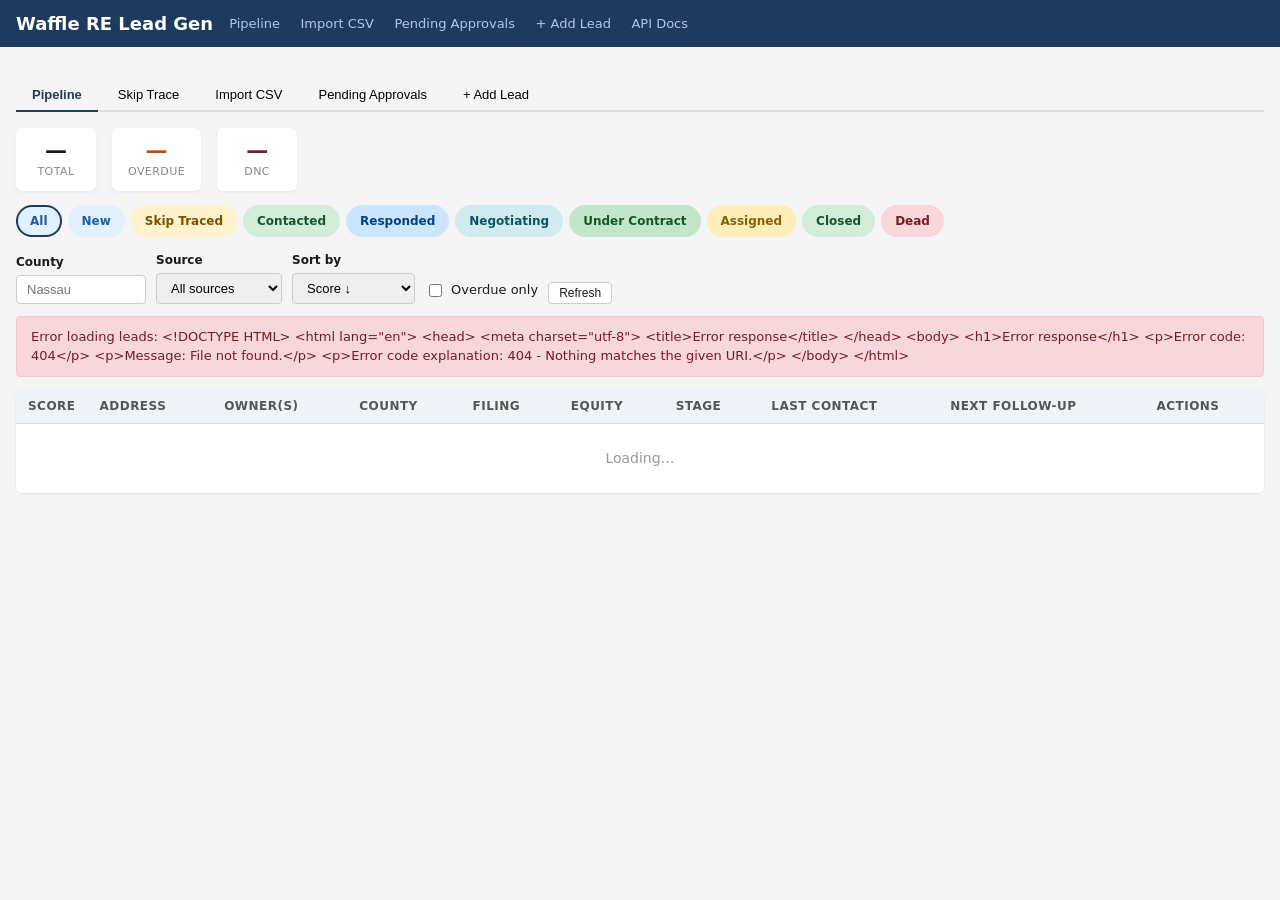
==== commit f05c566a: "Step 4: Skip trace queue, provider trigger, and batch endpoints routers/skip_trace.py (new):   GET  " ====
--- a/templates/index.html
+++ b/templates/index.html
@@ -37,6 +37,7 @@
 
   <div class="tabs">
     <button class="tab-btn active" onclick="showTab('pipeline')">Pipeline</button>
+    <button class="tab-btn" onclick="showTab('skip-trace')" id="skip-trace-tab-btn">Skip Trace</button>
     <button class="tab-btn" onclick="showTab('import')">Import CSV</button>
     <button class="tab-btn" onclick="showTab('pending')" id="pending-tab-btn">Pending Approvals</button>
     <button class="tab-btn" onclick="showTab('new-lead')">+ Add Lead</button>
@@ -128,6 +129,55 @@
       </thead>
       <tbody id="leads-tbody">
         <tr><td colspan="10" style="text-align:center;color:#999;padding:24px;">Loading…</td></tr>
+      </tbody>
+    </table>
+  </div>
+
+  <!-- ================================================================== -->
+  <!-- SKIP TRACE TAB                                                       -->
+  <!-- ================================================================== -->
+  <div id="tab-skip-trace" class="tab-panel">
+
+    <!-- Stats bar -->
+    <div class="stat-strip" style="margin-bottom:14px;">
+      <div class="stat-box"><div class="num" id="st-stat-needs" style="color:#1e5fa0;">—</div><div class="lbl">Need trace</div></div>
+      <div class="stat-box"><div class="num" id="st-stat-queued" style="color:#ff9800;">—</div><div class="lbl">Queued</div></div>
+      <div class="stat-box"><div class="num" id="st-stat-complete" style="color:#4caf50;">—</div><div class="lbl">Complete</div></div>
+      <div class="stat-box"><div class="num" id="st-stat-failed" style="color:#f44336;">—</div><div class="lbl">Failed</div></div>
+    </div>
+
+    <div class="alert alert-info" style="margin-bottom:12px;font-size:13px;">
+      <strong>Provider not wired in?</strong>
+      Use the <strong>Queue</strong> button to mark leads for batch processing,
+      then implement <code>stubs/skip_trace.py → skip_trace_lead()</code> and hit <strong>Run All Queued</strong>.
+      Until then, use the manual form on each lead detail page.
+    </div>
+
+    <div style="display:flex;gap:10px;align-items:center;margin-bottom:12px;flex-wrap:wrap;">
+      <button class="btn btn-primary" onclick="runAllQueued()">▶ Run All Queued</button>
+      <button class="btn btn-sm" onclick="loadSkipTraceQueue()">Refresh</button>
+      <span id="st-run-msg" style="font-size:13px;"></span>
+    </div>
+
+    <div id="st-not-implemented-banner" style="display:none;" class="alert alert-warning">
+      ⚠️ Skip trace provider is not yet implemented.
+      Open <strong>stubs/skip_trace.py</strong> and add your provider call to <code>skip_trace_lead()</code>.
+    </div>
+
+    <table>
+      <thead>
+        <tr>
+          <th style="width:58px;">Score</th>
+          <th>Address</th>
+          <th>Owner(s)</th>
+          <th>County</th>
+          <th>Status</th>
+          <th>Phones</th>
+          <th>Actions</th>
+        </tr>
+      </thead>
+      <tbody id="st-tbody">
+        <tr><td colspan="7" style="text-align:center;color:#999;padding:24px;">Loading…</td></tr>
       </tbody>
     </table>
   </div>
@@ -300,9 +350,10 @@
   document.querySelectorAll('.tab-panel').forEach(p => p.classList.remove('active'));
   document.querySelectorAll('.tab-btn').forEach(b => b.classList.remove('active'));
   document.getElementById('tab-' + name).classList.add('active');
-  const map = { pipeline: 0, import: 1, pending: 2, 'new-lead': 3 };
+  const map = { pipeline: 0, 'skip-trace': 1, import: 2, pending: 3, 'new-lead': 4 };
   if (map[name] !== undefined) document.querySelectorAll('.tab-btn')[map[name]].classList.add('active');
   if (name === 'pending') loadPending();
+  if (name === 'skip-trace') loadSkipTraceQueue();
 }
 
 // ---------------------------------------------------------------------------
@@ -655,7 +706,112 @@
   document.getElementById('import-file').value='';
 }
 
+// ---------------------------------------------------------------------------
+// Skip Trace tab
+// ---------------------------------------------------------------------------
+
+async function loadSkipTraceQueue() {
+  const [queueRes, statsRes] = await Promise.all([
+    fetch('/api/skip-trace/queue'),
+    fetch('/api/skip-trace/stats'),
+  ]);
+  const queue = await queueRes.json();
+  const stats = await statsRes.json();
+
+  document.getElementById('st-stat-needs').textContent    = stats.needs_trace;
+  document.getElementById('st-stat-queued').textContent   = stats.queued;
+  document.getElementById('st-stat-complete').textContent = stats.by_status?.complete || 0;
+  document.getElementById('st-stat-failed').textContent   = stats.by_status?.failed || 0;
+
+  const tabBtn = document.getElementById('skip-trace-tab-btn');
+  tabBtn.textContent = stats.total_actionable > 0
+    ? `Skip Trace (${stats.total_actionable})`
+    : 'Skip Trace';
+
+  const tbody = document.getElementById('st-tbody');
+  if (!queue.length) {
+    tbody.innerHTML = '<tr><td colspan="7" style="text-align:center;color:#999;padding:24px;">No leads need skip tracing.</td></tr>';
+    return;
+  }
+
+  tbody.innerHTML = queue.map(l => {
+    const isPending = l.skip_trace_status === 'pending';
+    const statusBadge = isPending
+      ? '<span style="background:#fff3cd;color:#7a5000;padding:2px 8px;border-radius:10px;font-size:11px;font-weight:600;">⏳ queued</span>'
+      : '<span style="background:#e3f0ff;color:#1e5fa0;padding:2px 8px;border-radius:10px;font-size:11px;font-weight:600;">new</span>';
+    const phones = (l.phones || []).join(', ') || '—';
+    const owners = (l.owner_names || []).join(', ') || '—';
+
+    return `<tr>
+      <td>${scoreCell(l.score)}</td>
+      <td><a href="/lead/${l.id}" style="color:#1e5fa0;text-decoration:none;font-weight:500;">${l.address}</a>
+        ${l.city ? '<br><span style="font-size:11px;color:#888;">' + l.city + '</span>' : ''}</td>
+      <td style="font-size:12px;">${owners}</td>
+      <td style="font-size:12px;">${l.county || '—'}</td>
+      <td>${statusBadge}</td>
+      <td style="font-size:12px;">${phones}</td>
+      <td>
+        ${isPending
+          ? `<button class="btn btn-sm" onclick="dequeueSkipTrace(${l.id})" title="Remove from queue">Dequeue</button>`
+          : `<button class="btn btn-sm btn-primary" onclick="queueSkipTrace(${l.id})" title="Mark as queued for provider run">Queue</button>`
+        }
+        <button class="btn btn-sm" onclick="runOneLead(${l.id})" title="Run provider skip trace now">Run</button>
+        <a href="/lead/${l.id}" class="btn btn-sm">View</a>
+      </td>
+    </tr>`;
+  }).join('');
+}
+
+async function queueSkipTrace(leadId) {
+  await fetch(`/api/skip-trace/${leadId}/status?status=pending`, { method: 'PATCH' });
+  loadSkipTraceQueue();
+}
+
+async function dequeueSkipTrace(leadId) {
+  await fetch(`/api/skip-trace/${leadId}/status?status=not_needed`, { method: 'PATCH' });
+  loadSkipTraceQueue();
+}
+
+async function runOneLead(leadId) {
+  const banner = document.getElementById('st-not-implemented-banner');
+  banner.style.display = 'none';
+  const res = await fetch(`/api/skip-trace/${leadId}/trigger`, { method: 'POST' });
+  if (res.status === 501) {
+    banner.style.display = 'block';
+    return;
+  }
+  if (res.ok) {
+    loadSkipTraceQueue();
+    loadStats();
+  }
+}
+
+async function runAllQueued() {
+  const banner = document.getElementById('st-not-implemented-banner');
+  const msgEl = document.getElementById('st-run-msg');
+  banner.style.display = 'none';
+  msgEl.textContent = 'Running…';
+
+  const res = await fetch('/api/skip-trace/batch', {
+    method: 'POST',
+    headers: { 'Content-Type': 'application/json' },
+    body: JSON.stringify({ all_queued: true }),
+  });
+  const data = await res.json();
+
+  if (data.not_implemented) {
+    banner.style.display = 'block';
+    msgEl.textContent = '';
+    return;
+  }
+  msgEl.textContent = `Done — ${data.succeeded} succeeded, ${data.failed} failed, ${data.skipped_dnc} DNC skipped.`;
+  loadSkipTraceQueue();
+  loadStats();
+}
+
+// ---------------------------------------------------------------------------
 // Initial load
+// ---------------------------------------------------------------------------
 loadLeads();
 loadStats();
 </script>
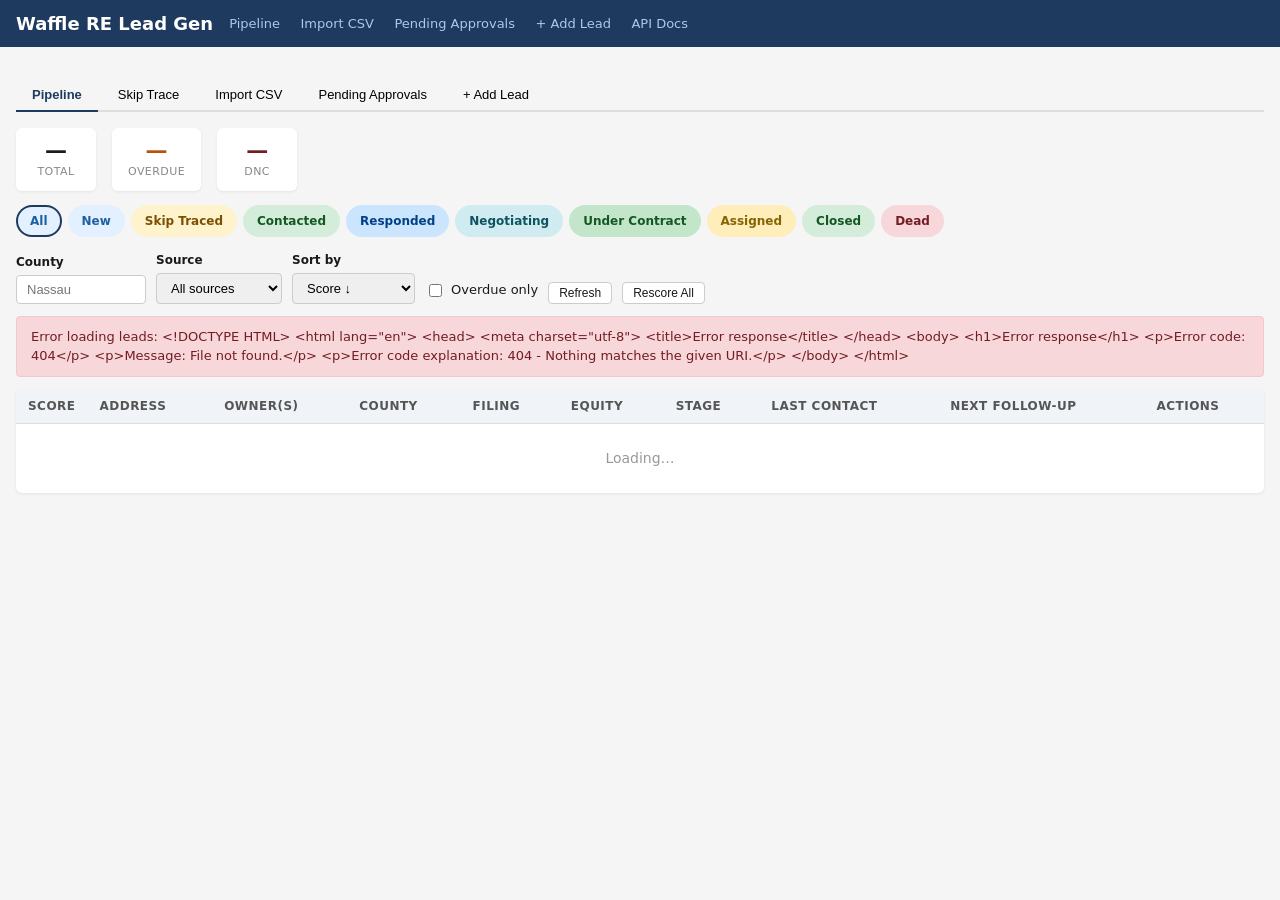
==== commit dc327493: "Step 5: scoring breakdown, rescore-all, and startup rescore - scoring.py: rewrote to score_breakdown" ====
--- a/templates/index.html
+++ b/templates/index.html
@@ -103,6 +103,11 @@
       <div>
         <label>&nbsp;</label>
         <button class="btn btn-sm" onclick="loadLeads()">Refresh</button>
+      </div>
+      <div>
+        <label>&nbsp;</label>
+        <button class="btn btn-sm" id="rescore-btn" onclick="rescoreAll()" title="Recalculate scores for every lead (runs idle-decay fresh)">Rescore All</button>
+        <span id="rescore-msg" style="font-size:12px;color:#555;margin-left:6px;display:none;"></span>
       </div>
       <div style="margin-left:auto;">
         <label>&nbsp;</label>
@@ -810,6 +815,31 @@
 }
 
 // ---------------------------------------------------------------------------
+// Rescore all leads
+// ---------------------------------------------------------------------------
+async function rescoreAll() {
+  const btn = document.getElementById('rescore-btn');
+  const msg = document.getElementById('rescore-msg');
+  btn.disabled = true;
+  btn.textContent = 'Rescoring…';
+  msg.style.display = 'none';
+  try {
+    const res = await fetch('/api/leads/rescore-all', { method: 'POST' });
+    const data = await res.json();
+    msg.style.display = 'inline';
+    msg.textContent = `${data.rescored} of ${data.total_leads} updated`;
+    loadLeads();
+    loadStats();
+  } catch(e) {
+    msg.style.display = 'inline';
+    msg.textContent = 'Error rescoring';
+  } finally {
+    btn.disabled = false;
+    btn.textContent = 'Rescore All';
+  }
+}
+
+// ---------------------------------------------------------------------------
 // Initial load
 // ---------------------------------------------------------------------------
 loadLeads();
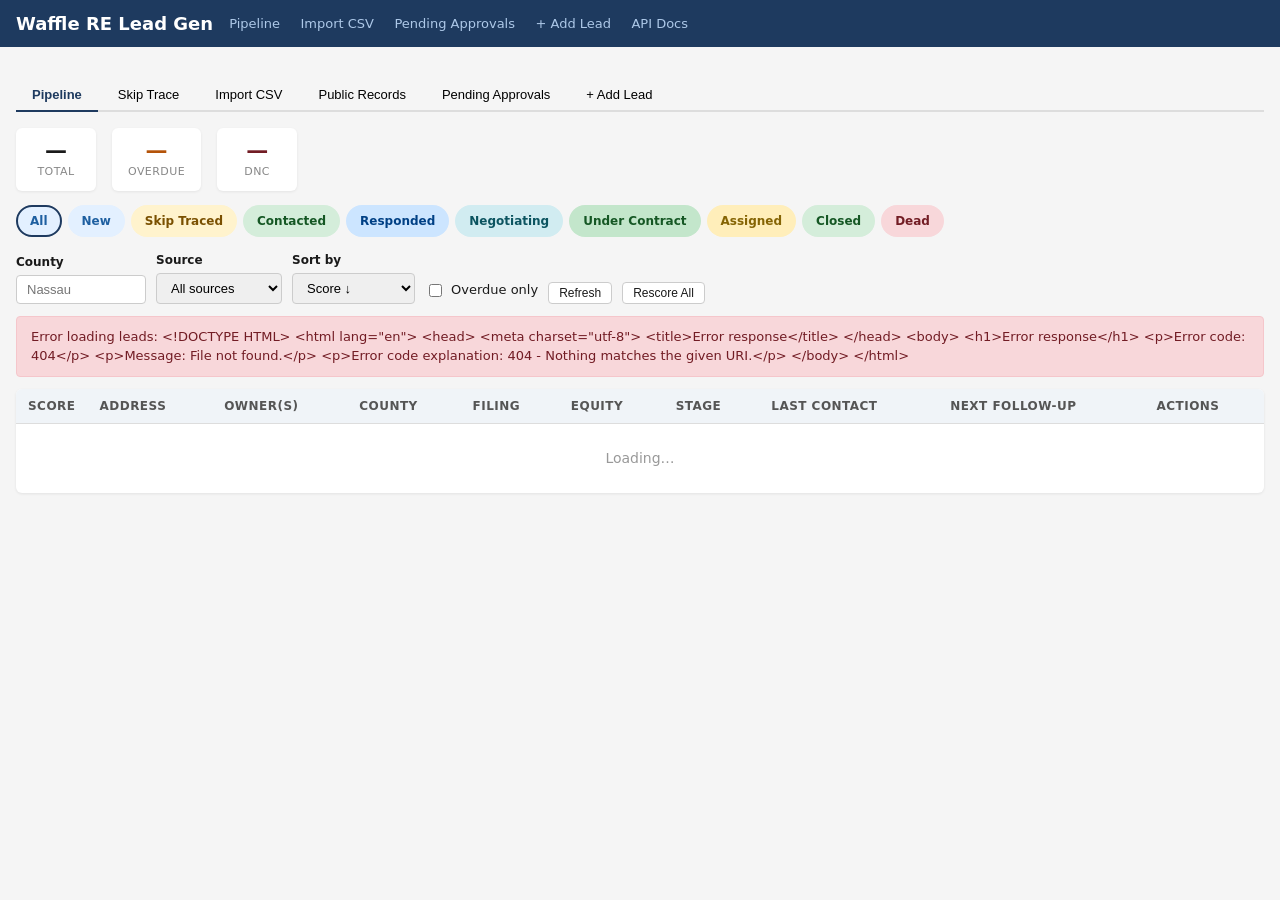
==== commit 4788c5a9: "Step 8: public records scraper router, Public Records tab, README - routers/scraper.py: POST /api/sc" ====
--- a/templates/index.html
+++ b/templates/index.html
@@ -39,6 +39,7 @@
     <button class="tab-btn active" onclick="showTab('pipeline')">Pipeline</button>
     <button class="tab-btn" onclick="showTab('skip-trace')" id="skip-trace-tab-btn">Skip Trace</button>
     <button class="tab-btn" onclick="showTab('import')">Import CSV</button>
+    <button class="tab-btn" onclick="showTab('public-records')">Public Records</button>
     <button class="tab-btn" onclick="showTab('pending')" id="pending-tab-btn">Pending Approvals</button>
     <button class="tab-btn" onclick="showTab('new-lead')">+ Add Lead</button>
   </div>
@@ -259,6 +260,70 @@
   </div>
 
   <!-- ================================================================== -->
+  <!-- PUBLIC RECORDS TAB                                                  -->
+  <!-- ================================================================== -->
+  <div id="tab-public-records" class="tab-panel">
+
+    <div class="card" style="max-width:700px;">
+      <h3 style="margin-top:0;">Fetch Public Filing Records</h3>
+      <p style="font-size:13px;color:#555;margin-top:0;">
+        Pull new lis pendens / notice of default filings directly from county portals.
+        New leads are created automatically; existing addresses are skipped (deduped).
+      </p>
+
+      <div class="alert alert-warning" style="font-size:13px;">
+        <strong>⚠️ TCPA Notice:</strong> Cold SMS to property owners whose contact info was
+        obtained through public filing records may be subject to the
+        <strong>Telephone Consumer Protection Act (TCPA)</strong> and state equivalents.
+        Consult a licensed attorney before conducting SMS campaigns to cold lists.
+        This tool does not auto-send — all messages require your explicit approval.
+      </div>
+
+      <div id="scrape-counties-status" style="margin-bottom:14px;font-size:12px;color:#888;">
+        Loading county status…
+      </div>
+
+      <div style="display:grid;grid-template-columns:1fr 1fr;gap:0 16px;">
+        <div class="form-row">
+          <label>County</label>
+          <select id="scrape-county">
+            <option value="nassau">Nassau County, NY</option>
+            <option value="suffolk">Suffolk County, NY</option>
+            <option value="kings">Kings County (Brooklyn), NY</option>
+          </select>
+        </div>
+        <div class="form-row">
+          <label>Filings since</label>
+          <input type="date" id="scrape-since">
+        </div>
+      </div>
+      <div style="display:flex;gap:8px;align-items:center;flex-wrap:wrap;margin-top:4px;">
+        <button class="btn btn-primary" id="scrape-btn" onclick="runScrape(false)">Fetch &amp; Import</button>
+        <button class="btn btn-sm" onclick="runScrape(true)">Dry Run (preview)</button>
+      </div>
+    </div>
+
+    <div id="scrape-not-implemented" style="display:none;" class="alert alert-warning" style="max-width:700px;">
+      ⚠️ <strong>Scraper not yet implemented for this county.</strong><br>
+      Open <code>stubs/public_records_scraper.py</code> and fill in the county's
+      <code>fetch_new_filings()</code> method, then retry.
+    </div>
+
+    <div id="scrape-results" style="display:none;max-width:700px;">
+      <div class="card">
+        <h3 id="scrape-results-title" style="margin-top:0;"></h3>
+        <div id="scrape-results-summary" style="display:flex;gap:24px;flex-wrap:wrap;margin-bottom:14px;"></div>
+        <div id="scrape-results-details"></div>
+        <div style="margin-top:12px;display:flex;gap:8px;">
+          <button class="btn btn-primary btn-sm" onclick="showTab('pipeline');loadLeads();loadStats()">View Pipeline</button>
+          <button class="btn btn-sm" onclick="document.getElementById('scrape-results').style.display='none'">Dismiss</button>
+        </div>
+      </div>
+    </div>
+
+  </div>
+
+  <!-- ================================================================== -->
   <!-- PENDING APPROVALS TAB                                               -->
   <!-- ================================================================== -->
   <div id="tab-pending" class="tab-panel">
@@ -355,10 +420,11 @@
   document.querySelectorAll('.tab-panel').forEach(p => p.classList.remove('active'));
   document.querySelectorAll('.tab-btn').forEach(b => b.classList.remove('active'));
   document.getElementById('tab-' + name).classList.add('active');
-  const map = { pipeline: 0, 'skip-trace': 1, import: 2, pending: 3, 'new-lead': 4 };
+  const map = { pipeline: 0, 'skip-trace': 1, import: 2, 'public-records': 3, pending: 4, 'new-lead': 5 };
   if (map[name] !== undefined) document.querySelectorAll('.tab-btn')[map[name]].classList.add('active');
   if (name === 'pending') loadPending();
   if (name === 'skip-trace') loadSkipTraceQueue();
+  if (name === 'public-records') loadCountyStatus();
 }
 
 // ---------------------------------------------------------------------------
@@ -550,27 +616,72 @@
     return;
   }
   container.innerHTML = items.map(item => `
-    <div class="pending-item">
-      <div style="font-size:12px;color:#666;margin-bottom:6px;">
-        <a href="/lead/${item.lead_id}">Lead #${item.lead_id}</a> ·
-        ${item.channel} · ${item.ai_drafted ? '🤖 AI-drafted' : 'manual'} · ${new Date(item.created_at).toLocaleString()}
-      </div>
-      <textarea id="pending-content-${item.id}" rows="4"
-        style="width:100%;padding:8px;border:1px solid #ccc;border-radius:4px;font-size:13px;">${item.content || ''}</textarea>
-      <div class="actions">
-        <button class="btn btn-primary btn-sm" onclick="approveItem(${item.id})">Approve</button>
+    <div class="pending-item" id="pending-item-${item.id}">
+      <div style="font-size:12px;color:#666;margin-bottom:6px;display:flex;align-items:center;gap:10px;flex-wrap:wrap;">
+        <a href="/lead/${item.lead_id}">Lead #${item.lead_id}</a>
+        <span class="badge channel-${item.channel}" style="font-size:10px;">${item.channel.toUpperCase()}</span>
+        ${item.ai_drafted ? '<span style="background:#e8d5f5;color:#5b21b6;padding:1px 6px;border-radius:8px;font-size:10px;font-weight:600;">AI</span>' : ''}
+        <span style="color:#aaa;">${new Date(item.created_at).toLocaleString()}</span>
+      </div>
+      <textarea id="pending-content-${item.id}" rows="${item.channel === 'sms' ? 3 : 6}"
+        style="width:100%;padding:8px;border:1px solid #ccc;border-radius:4px;font-size:13px;font-family:inherit;resize:vertical;">${item.content || ''}</textarea>
+      <div id="pending-err-${item.id}" class="alert alert-warning" style="display:none;margin-top:6px;font-size:12px;"></div>
+      <div class="actions" style="margin-top:8px;display:flex;gap:8px;align-items:center;flex-wrap:wrap;">
+        <button class="btn btn-primary btn-sm" id="send-btn-${item.id}" onclick="sendItem(${item.id})">Send Now</button>
         <button class="btn btn-sm" onclick="discardItem(${item.id})">Discard</button>
+        <span style="font-size:11px;color:#888;">Edit above before sending · Nothing is sent until you click Send Now.</span>
       </div>
     </div>`).join('');
 }
 
-async function approveItem(id) {
+async function sendItem(id) {
+  const btn    = document.getElementById('send-btn-' + id);
+  const errEl  = document.getElementById('pending-err-' + id);
   const content = document.getElementById('pending-content-' + id).value;
-  await fetch(`/api/outreach/${id}`, {
-    method: 'PATCH', headers: { 'Content-Type': 'application/json' },
-    body: JSON.stringify({ status: 'approved', content }),
-  });
-  loadPending();
+
+  btn.disabled  = true;
+  btn.textContent = 'Sending…';
+  errEl.style.display = 'none';
+
+  try {
+    const res = await fetch(`/api/outreach/${id}/send`, {
+      method: 'POST',
+      headers: { 'Content-Type': 'application/json' },
+      body: JSON.stringify({ content }),
+    });
+    const data = await res.json();
+
+    if (!res.ok) {
+      const detail = data.detail || {};
+      const reason = detail.reason || '';
+      let html = `⚠️ <strong>Blocked${reason ? ' — ' + reason.replace(/_/g, ' ') : ''}:</strong> ${detail.message || JSON.stringify(detail)}`;
+      if (detail.instructions) html += `<br><span style="color:#555;">${detail.instructions}</span>`;
+      errEl.innerHTML = html;
+      errEl.style.display = 'block';
+      return;
+    }
+
+    // Success — remove item from queue
+    const item = document.getElementById('pending-item-' + id);
+    if (item) {
+      item.style.background = '#d4edda';
+      item.innerHTML = `<div style="padding:8px;font-size:13px;color:#155724;">✅ Sent — Log #${data.id} · ${data.channel} · <a href="/lead/${data.lead_id}">Lead #${data.lead_id}</a></div>`;
+      setTimeout(() => { item.remove(); updatePendingBadge(); }, 2500);
+    }
+    loadStats();
+  } catch(e) {
+    errEl.textContent = 'Network error: ' + e.message;
+    errEl.style.display = 'block';
+  } finally {
+    btn.disabled = false;
+    btn.textContent = 'Send Now';
+  }
+}
+
+function updatePendingBadge() {
+  const remaining = document.querySelectorAll('[id^="pending-item-"]').length;
+  const btn = document.getElementById('pending-tab-btn');
+  btn.textContent = remaining > 0 ? `Pending Approvals (${remaining})` : 'Pending Approvals';
 }
 
 async function discardItem(id) {
@@ -813,6 +924,120 @@
   loadSkipTraceQueue();
   loadStats();
 }
+
+// ---------------------------------------------------------------------------
+// Public Records scraper
+// ---------------------------------------------------------------------------
+async function loadCountyStatus() {
+  const el = document.getElementById('scrape-counties-status');
+  try {
+    const res = await fetch('/api/scrape/counties');
+    const data = await res.json();
+    const parts = data.counties.map(c => {
+      const dot = c.implemented
+        ? '<span style="color:#155724;">●</span>'
+        : '<span style="color:#b45309;">○</span>';
+      return `${dot} <strong>${c.label}</strong> <a href="${c.url}" target="_blank" style="font-size:11px;color:#1e5fa0;">[portal]</a>`;
+    });
+    el.innerHTML = parts.join(' &nbsp;·&nbsp; ');
+  } catch(e) {
+    el.textContent = '';
+  }
+}
+
+async function runScrape(dryRun) {
+  const btn     = document.getElementById('scrape-btn');
+  const banner  = document.getElementById('scrape-not-implemented');
+  const results = document.getElementById('scrape-results');
+  const county  = document.getElementById('scrape-county').value;
+  const since   = document.getElementById('scrape-since').value;
+
+  btn.disabled = true;
+  btn.textContent = 'Fetching…';
+  banner.style.display = 'none';
+  results.style.display = 'none';
+
+  try {
+    const res = await fetch('/api/scrape/fetch', {
+      method: 'POST',
+      headers: { 'Content-Type': 'application/json' },
+      body: JSON.stringify({ county, since_date: since || null, dry_run: dryRun }),
+    });
+    const data = await res.json();
+
+    if (res.status === 501) {
+      banner.style.display = 'block';
+      return;
+    }
+    if (!res.ok) {
+      alert('Scrape failed: ' + JSON.stringify(data.detail || data));
+      return;
+    }
+
+    renderScrapeResults(data, dryRun);
+    if (!dryRun && data.created > 0) { loadStats(); }
+  } catch(e) {
+    alert('Error: ' + e.message);
+  } finally {
+    btn.disabled = false;
+    btn.textContent = 'Fetch & Import';
+  }
+}
+
+function renderScrapeResults(data, dryRun) {
+  const results = document.getElementById('scrape-results');
+  const title   = document.getElementById('scrape-results-title');
+  const summary = document.getElementById('scrape-results-summary');
+  const details = document.getElementById('scrape-results-details');
+
+  title.textContent = (dryRun ? '[Dry Run] ' : '') + data.county.charAt(0).toUpperCase() + data.county.slice(1)
+    + ' County — filings since ' + data.since_date;
+
+  summary.innerHTML = [
+    { val: data.created,    lbl: dryRun ? 'Would create' : 'Created',  color: '#155724' },
+    { val: data.duplicates, lbl: 'Duplicates skipped',                  color: '#856404' },
+    { val: data.errors,     lbl: 'Errors',                              color: data.errors > 0 ? '#721c24' : '#555' },
+  ].map(s => `<div style="text-align:center;">
+    <div style="font-size:28px;font-weight:700;color:${s.color};">${s.val}</div>
+    <div style="font-size:12px;color:#555;">${s.lbl}</div>
+  </div>`).join('');
+
+  let det = '';
+  if ((data.duplicate_details || []).length > 0) {
+    det += `<details style="margin-bottom:10px;"><summary style="cursor:pointer;font-weight:600;font-size:13px;">
+      ⚠️ ${data.duplicates} duplicate(s) skipped</summary>
+      <table style="margin-top:8px;font-size:13px;">
+        <thead><tr><th>Address</th><th>Owner(s)</th><th>Existing</th></tr></thead>
+        <tbody>${data.duplicate_details.map(d =>
+          `<tr><td>${d.address}</td><td>${(d.owner_names||[]).join(', ')}</td>
+           <td><a href="/lead/${d.existing_lead_id}">Lead #${d.existing_lead_id}</a></td></tr>`
+        ).join('')}</tbody>
+      </table></details>`;
+  }
+  if ((data.error_details || []).length > 0) {
+    det += `<details><summary style="cursor:pointer;font-weight:600;font-size:13px;color:#721c24;">
+      ❌ ${data.errors} error(s)</summary>
+      <table style="margin-top:8px;font-size:13px;">
+        <thead><tr><th>#</th><th>Address</th><th>Error</th></tr></thead>
+        <tbody>${data.error_details.map(d =>
+          `<tr><td>${d.index}</td><td>${d.address}</td><td>${d.error}</td></tr>`
+        ).join('')}</tbody>
+      </table></details>`;
+  }
+  if (!det && data.created === 0 && data.duplicates === 0) {
+    det = '<p style="color:#999;font-size:13px;">No filings found in the date range.</p>';
+  }
+
+  details.innerHTML = det;
+  results.style.display = 'block';
+}
+
+// Pre-fill scrape since-date to 30 days ago
+(function() {
+  const d = new Date(); d.setDate(d.getDate() - 30);
+  const el = document.getElementById('scrape-since');
+  if (el) el.value = d.toISOString().split('T')[0];
+})();
 
 // ---------------------------------------------------------------------------
 // Rescore all leads
